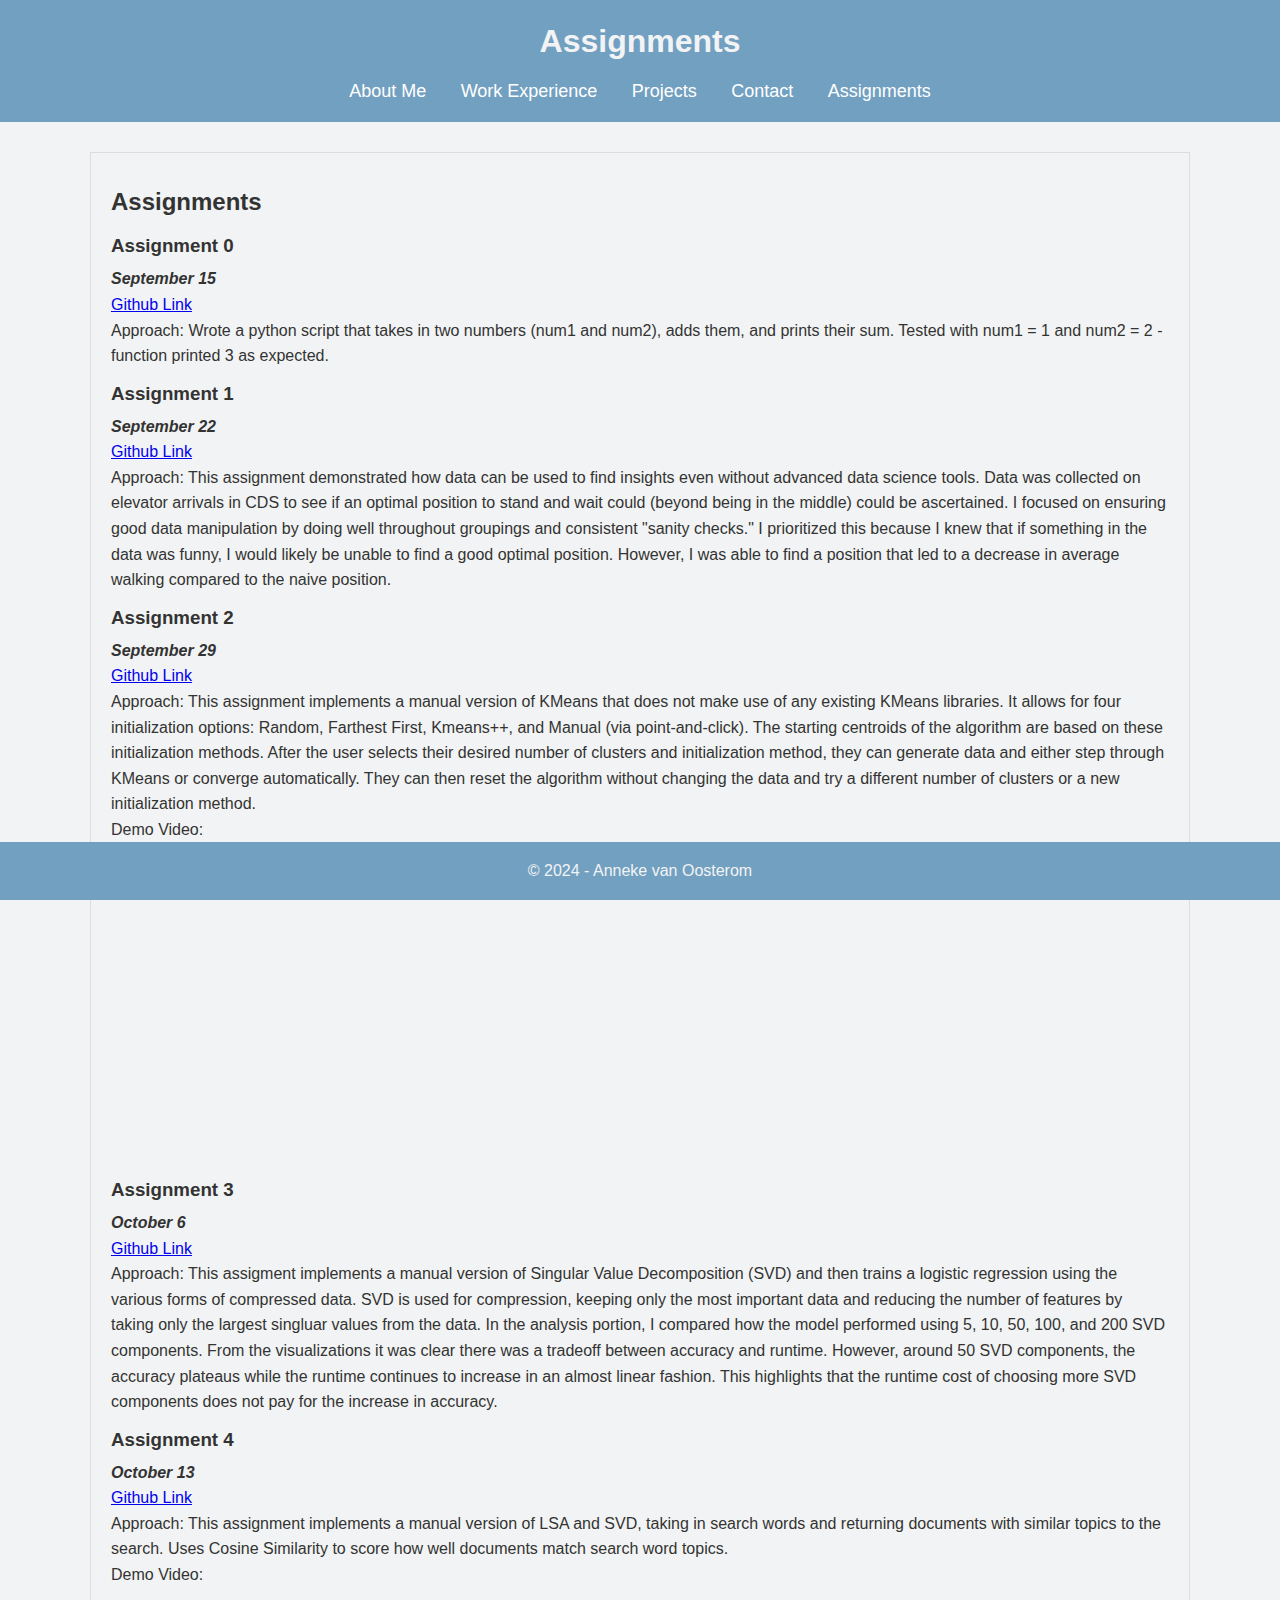
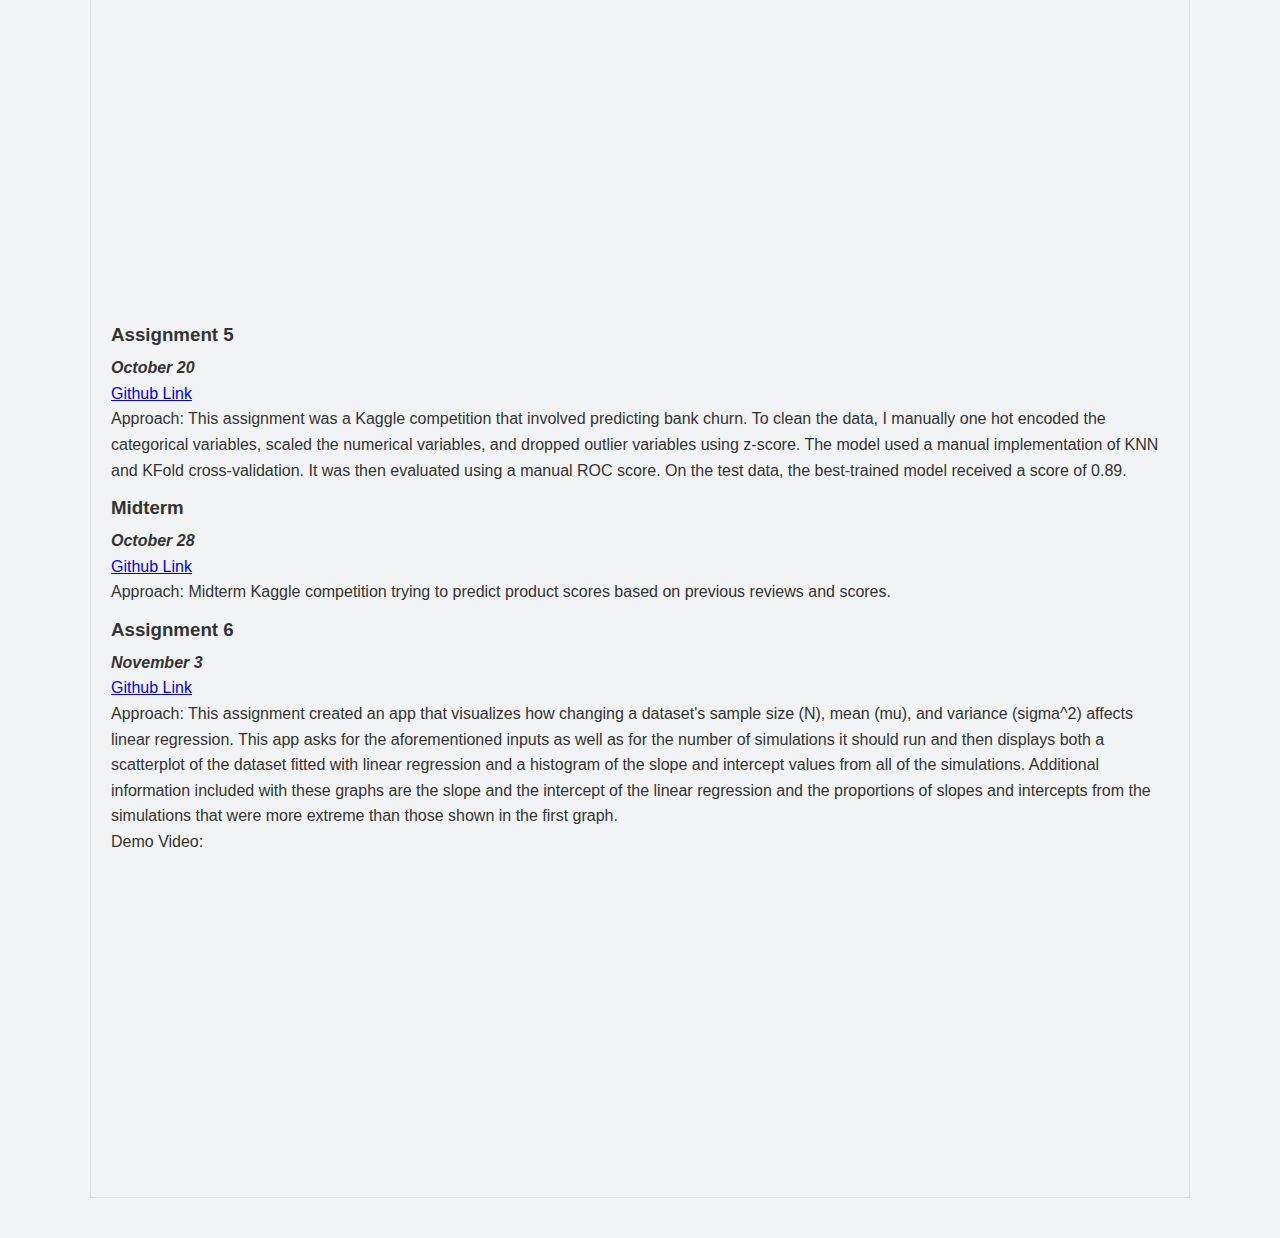
==== assignments.html @ 15f23927 "Update assignments.html" ====
<!DOCTYPE html>
<html lang="en">
<head>
    <meta charset="UTF-8">
    <meta name="viewport" content="width=device-width, initial-scale=1.0">
    <title>About - My Website</title>
    <link rel="stylesheet" href="style.css">
</head>
<body>

    <header>
        <h1>Assignments</h1>
        <nav>
            <a href="index.html">About Me</a>
            <a href="work-experience.html">Work Experience</a>
            <a href="projects.html">Projects</a>
            <a href="contact.html">Contact</a>
            <a href="assignments.html">Assignments</a>

            <!--
            <a href="abvo138.github.io/">About Me</a>
            <a href="abvo138.github.io/work-experience">Work Experience</a>
            <a href="abvo138.github.io/projects">Projects</a>
            <a href="abvo138.github.io/contact">Contact</a>
            <a href="abvo138.github.io/assignments">Assignments</a>
            -->
        </nav>
    </header>

    <main>
        <h2>Assignments</h2>

        <!-- The name of the github repository for each assignment should be of the 
        format: bu_username-assignment-X (where X is the assignment number and bu_username 
        is your BU Email ID without @bu.edu), for example: given a bu email of ayush25@bu.edu 
        and working on assignment 1: “ayush25-assignment-1” will be the correct GitHub repo 
        name for assignment 1.
        -->

            <h3>Assignment 0</h3> <p>
            <h4><i> September 15</i></h4>
            <a href="https://github.com/abvo138/abvo138-assignment-0">Github Link</a></p>
            <p> Approach: Wrote a python script that takes in two numbers (num1 and num2), adds them, and prints their sum. 
                Tested with num1 = 1 and num2 = 2 - function printed 3 as expected. 

            </p>



            <h3>Assignment 1</h3> <p>
            <h4><i> September 22</i></h4>
            <a href="https://github.com/abvo138/abvo138-assignment-1">Github Link</a></p>
            <p> Approach: This assignment demonstrated how data can be used to find 
                insights even without advanced data science tools. Data was collected on elevator arrivals in CDS to see if an optimal position to stand and wait could 
                (beyond being in the middle) could be ascertained. I focused on ensuring good data manipulation by doing well 
                throughout groupings and consistent "sanity checks." I prioritized this because I knew that if something in 
                the data was funny, I would likely be unable to find a good optimal position. However, I was able to find a position 
                that led to a decrease in average walking compared to the naive position.
            </p>

            <h3>Assignment 2</h3> <p></p>
                <h4><i> September 29</i></h4>
                <a href="https://github.com/abvo138/abvo138-assignment-2">Github Link</a></p>
                <p> Approach: This assignment implements a manual version of KMeans that does not make use of any existing KMeans
                    libraries. It allows for four initialization options: Random, Farthest First, Kmeans++, and Manual (via point-and-click). 
                    The starting centroids of the algorithm are based on these initialization methods. After the user 
                    selects their desired number of clusters and initialization method, they can generate data and either 
                    step through KMeans or converge automatically. They can then reset the algorithm without changing 
                    the data and try a different number of clusters or a new initialization method. 
                </p>
                <p></p>
                <p>Demo Video:</p>
                <!-- Embed a YouTube video -->
                <iframe width="560" height="315" 
                src="https://www.youtube.com/embed/YTUiussz-Ts?si=hvMYwZNkbYF5zGbk" 
                title="YouTube video player" frameborder="0" 
                allow="accelerometer; autoplay; clipboard-write; encrypted-media; gyroscope; picture-in-picture; web-share" 
                referrerpolicy="strict-origin-when-cross-origin" allowfullscreen></iframe>
            
            <h3>Assignment 3</h3> <p>
                <h4><i> October 6</i></h4>
                <a href="https://github.com/abvo138/abvo138-assignment-3">Github Link</a></p>
                <p> Approach: This assigment implements a manual version of Singular Value Decomposition (SVD) and then 
                    trains a logistic regression using the various forms of compressed data. SVD is used for compression, 
                    keeping only the most important data and reducing the number of features by taking only the largest singluar 
                    values from the data. In the analysis portion, I compared how the model performed using 5, 10, 50, 100, and 
                    200 SVD components. From the visualizations it was clear there was a tradeoff between accuracy and runtime. 
                    However, around 50 SVD components, the accuracy plateaus while the runtime continues to increase in an 
                    almost linear fashion. This highlights that the runtime cost of choosing more SVD components does not pay 
                    for the increase in accuracy.
                </p>

            <h3>Assignment 4</h3> <p></p>
            <h4><i> October 13</i></h4>
            <a href="https://github.com/abvo138/abvo138-assignment-4">Github Link</a></p>
            <p> Approach: This assignment implements a manual version of LSA and SVD, taking in search words and 
                returning documents with similar topics to the search. Uses Cosine Similarity to score how well
                documents match search word topics. 
            </p>
            <p></p>
            <p>Demo Video:</p>
            <!-- Embed a YouTube video -->
            <iframe width="560" height="315" 
            src="https://www.youtube.com/embed/fu8O5JuIoPg?si=h6jzO0lRCdWqhvWV" 
            title="YouTube video player" frameborder="0" 
            allow="accelerometer; autoplay; clipboard-write; encrypted-media; gyroscope; picture-in-picture; web-share" 
            referrerpolicy="strict-origin-when-cross-origin" allowfullscreen></iframe>

            <h3>Assignment 5</h3> <p></p>
                <h4><i> October 20</i></h4>
                <a href="https://github.com/abvo138/abvo138-assignment-5">Github Link</a></p>
                <p> Approach: This assignment was a Kaggle competition that involved predicting bank churn. To clean the 
                    data, I manually one hot encoded the categorical variables, scaled the numerical variables, and dropped
                    outlier variables using z-score. The model used a manual implementation of KNN and KFold cross-validation.  
                    It was then evaluated using a manual ROC score. On the test data, the best-trained model received a 
                    score of 0.89. 
                </p>

            <h3>Midterm</h3> <p></p>
                <h4><i> October 28</i></h4>
                <a href="https://github.com/abvo138/abvo138-CS506-midterm">Github Link</a></p>
                <p> Approach: Midterm Kaggle competition trying to predict product scores based on previous reviews and scores.
                </p>

            <h3>Assignment 6</h3> <p></p>
                <h4><i> November 3</i></h4>
                <a href="https://github.com/abvo138/abvo138-assignment-6">Github Link</a></p>
                <p> Approach: This assignment created an app that visualizes how changing a dataset's sample size (N), mean (mu), and variance 
                    (sigma^2) affects linear regression. This app asks for the aforementioned inputs as well as for the number of simulations it should 
                    run and then displays both a scatterplot of the dataset fitted with linear regression and a histogram of the slope and 
                    intercept values from all of the simulations. Additional information included with these graphs are the slope and the 
                    intercept of the linear regression and the proportions of slopes and intercepts from the simulations that were more extreme than 
                    those shown in the first graph.  
                </p>
                <p></p>
            <p>Demo Video:</p>
            <!-- Embed a YouTube video -->
            <iframe width="560" height="315" src="https://www.youtube.com/embed/SWPmBfBKUbw?si=VkI-oVbJoIDX5SiC" 
            title="YouTube video player" frameborder="0" 
            allow="accelerometer; autoplay; clipboard-write; encrypted-media; gyroscope; picture-in-picture; web-share" 
            referrerpolicy="strict-origin-when-cross-origin" allowfullscreen></iframe>
    </main>

    <footer>
        <p>&copy; 2024 - Anneke van Oosterom</p>
    </footer>

</body>
</html>
---- style.css ----
/* Reset basic margins and padding */
* {
    margin: 0;
    padding: 0;
    box-sizing: border-box;
}

/* Body style */
body {
    font-family: Arial, sans-serif;
    line-height: 1.6;
    background-color: #F2F3F4;
    color: #333;
    margin: 0;
    padding: 0;
}

/* Header style */
header {
    background-color: #72A0C1;
    color: #F2F3F4;
    padding: 1rem;
    text-align: center;
}

nav {
    margin-top: 10px;
}

nav a {
    color: white;
    margin: 0 15px;
    text-decoration: none;
    font-size: 18px;
}

nav a:hover {
    color: #FF91AF;
}

/* Main content styling */
main {
    max-width: 1100px;
    margin: 30px auto;
    padding: 20px;
    margin-bottom: 40px; /* Adds space below each section */
    padding: 20px;       /* Adds space inside each section */
    border: 1px solid #ddd; /* Optional: adds a border to visually separate sections */


    h1, h2, h3 {
        margin: 10px 0; /* Adds 20px space above and below each heading */
    }

    h1 {margin-bottom: 5px; /* Adds extra space below h1 */}

    h2 {margin-bottom: 5px; /* Adds space below h2 */}

    h3 {margin-bottom: 5px; /* Adds space below h3 */}
}

/* Footer styling */
footer {
    text-align: center;
    padding: 1rem;
    background-color: #72A0C1;
    color: #F2F3F4;
    position: fixed;
    width: 100%;
    bottom: 0;
}
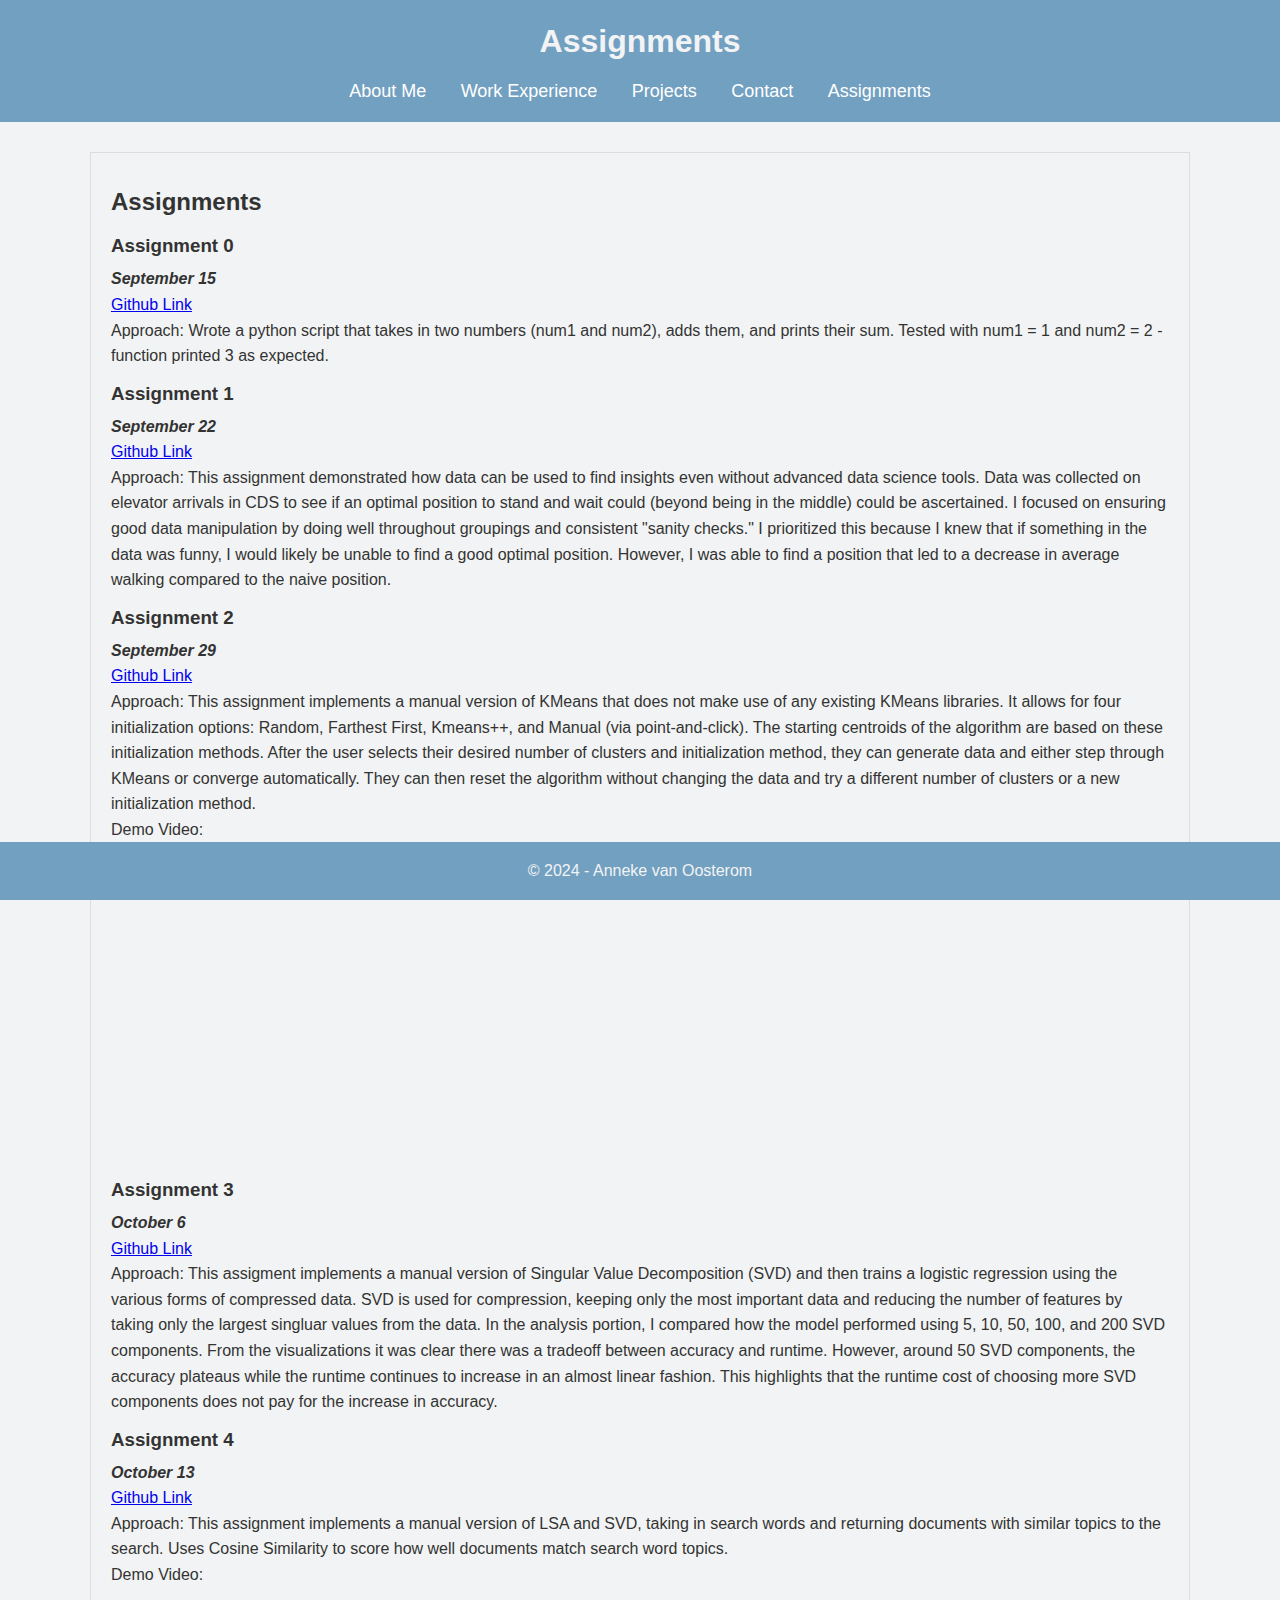
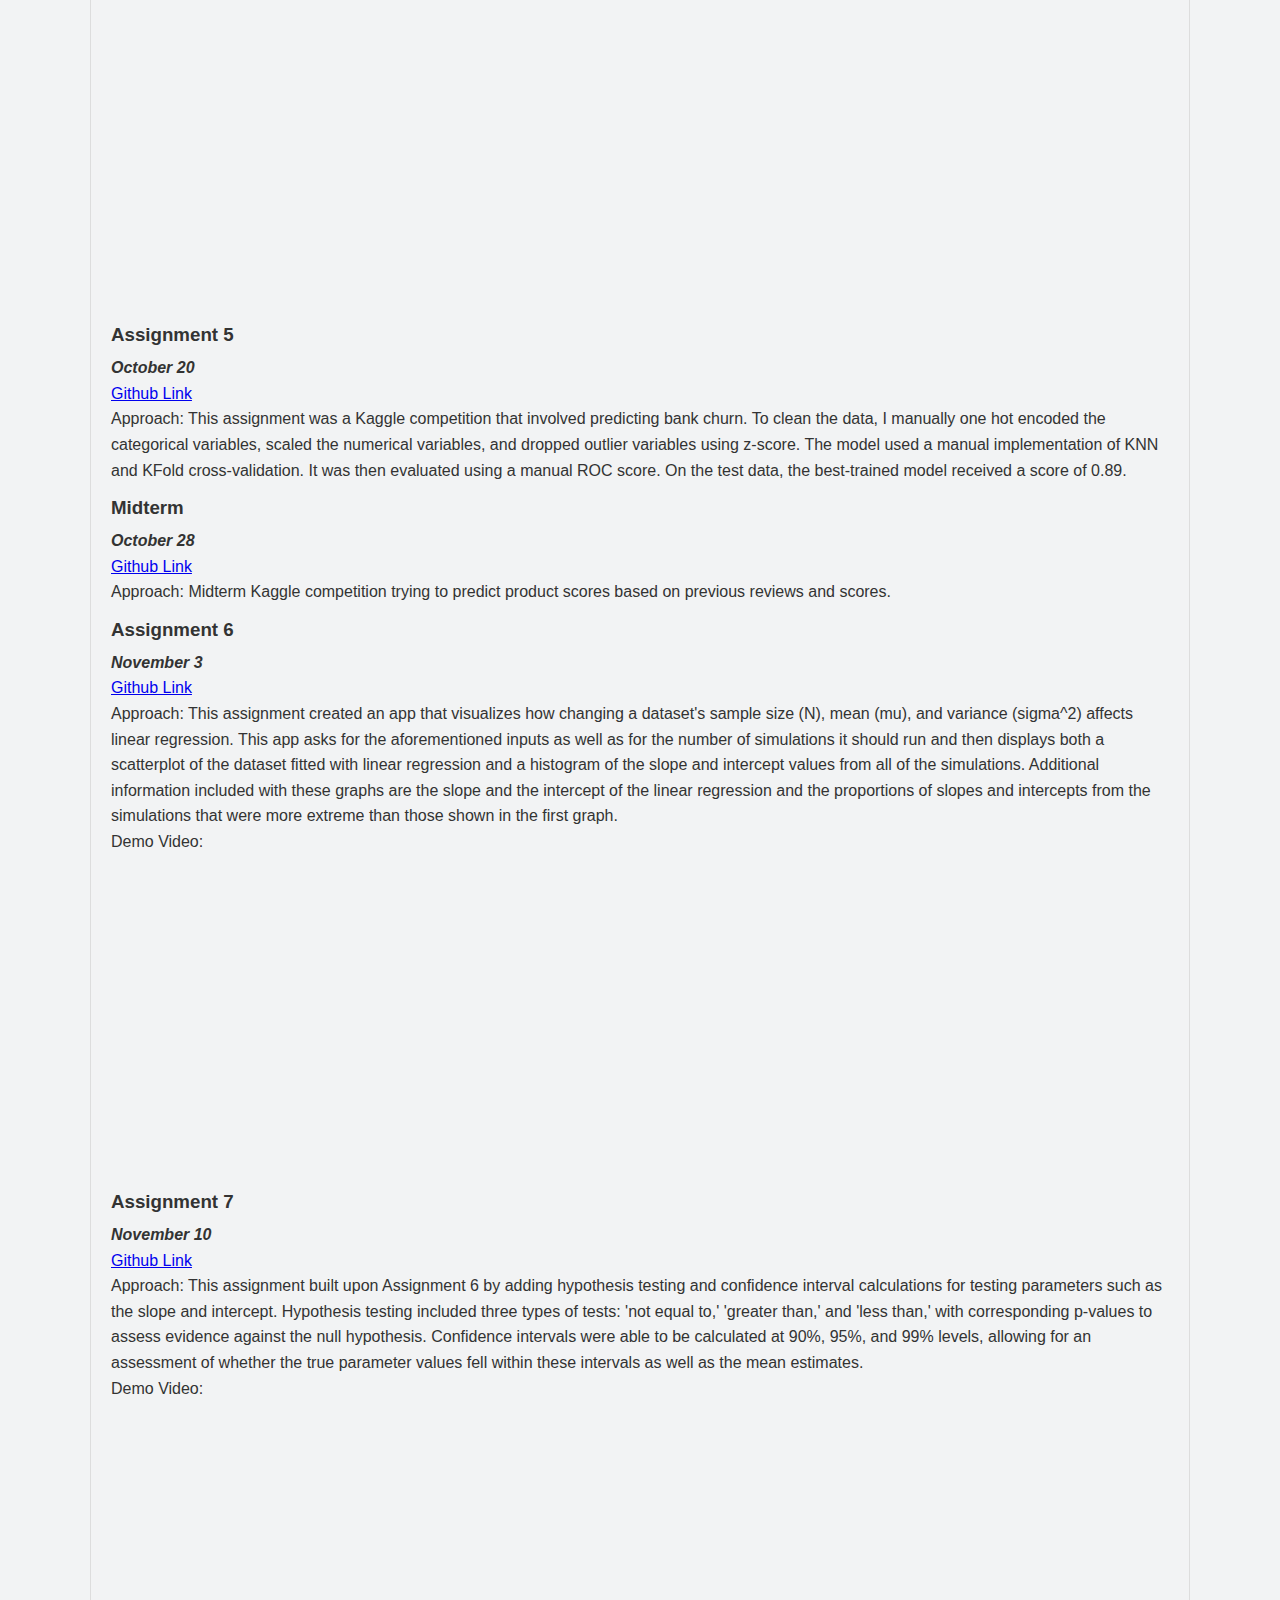
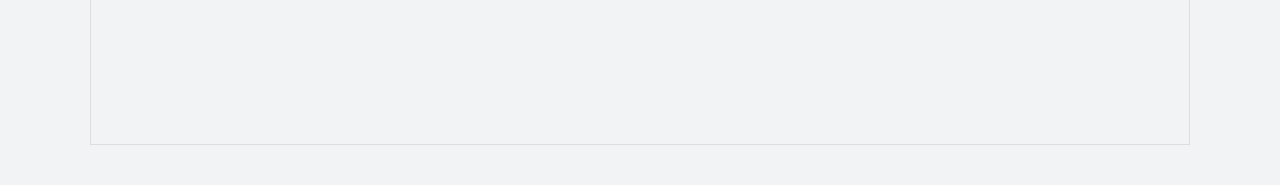
==== commit 6345d840: "Update assignments.html" ====
--- a/assignments.html
+++ b/assignments.html
@@ -139,6 +139,23 @@
             title="YouTube video player" frameborder="0" 
             allow="accelerometer; autoplay; clipboard-write; encrypted-media; gyroscope; picture-in-picture; web-share" 
             referrerpolicy="strict-origin-when-cross-origin" allowfullscreen></iframe>
+            
+            <h3>Assignment 7</h3> <p></p>
+                <h4><i> November 10</i></h4>
+                <a href="https://github.com/abvo138/abvo138-assignment-7">Github Link</a></p>
+                <p> Approach: This assignment built upon Assignment 6 by adding hypothesis testing and confidence interval calculations for testing 
+                    parameters such as the slope and intercept. Hypothesis testing included three types of tests: 'not equal to,' 'greater than,' 
+                    and 'less than,' with corresponding p-values to assess evidence against the null hypothesis. Confidence intervals were able to be 
+                    calculated at 90%, 95%, and 99% levels, allowing for an assessment of whether the true parameter values fell within these intervals 
+                    as well as the mean estimates.
+                </p>
+                <p></p>
+            <p>Demo Video:</p>
+            <!-- Embed a YouTube video -->
+            <iframe width="560" height="315" src="https://www.youtube.com/embed/rp2BokhgM9Q?si=_mpJAp-ySlw-EhLz" 
+            title="YouTube video player" frameborder="0" 
+            allow="accelerometer; autoplay; clipboard-write; encrypted-media; gyroscope; picture-in-picture; web-share" 
+            referrerpolicy="strict-origin-when-cross-origin" allowfullscreen></iframe>
     </main>
 
     <footer>
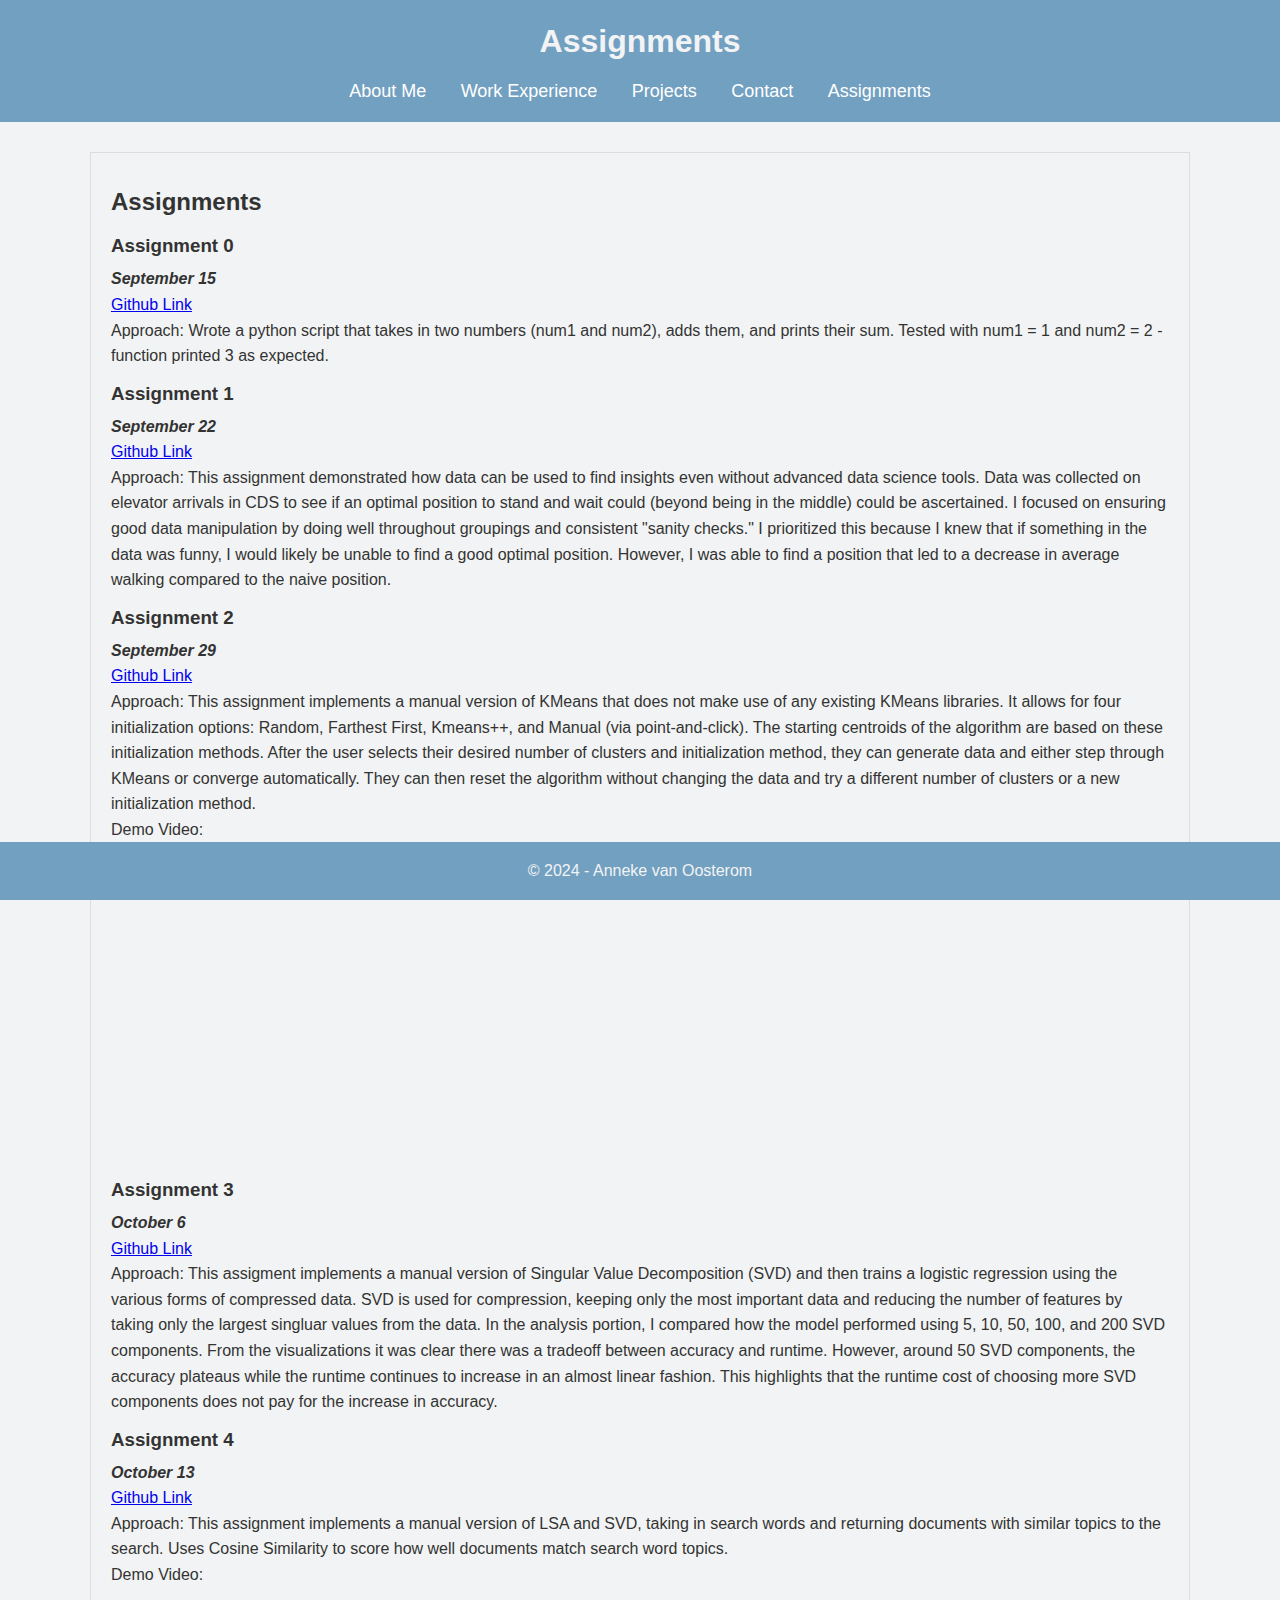
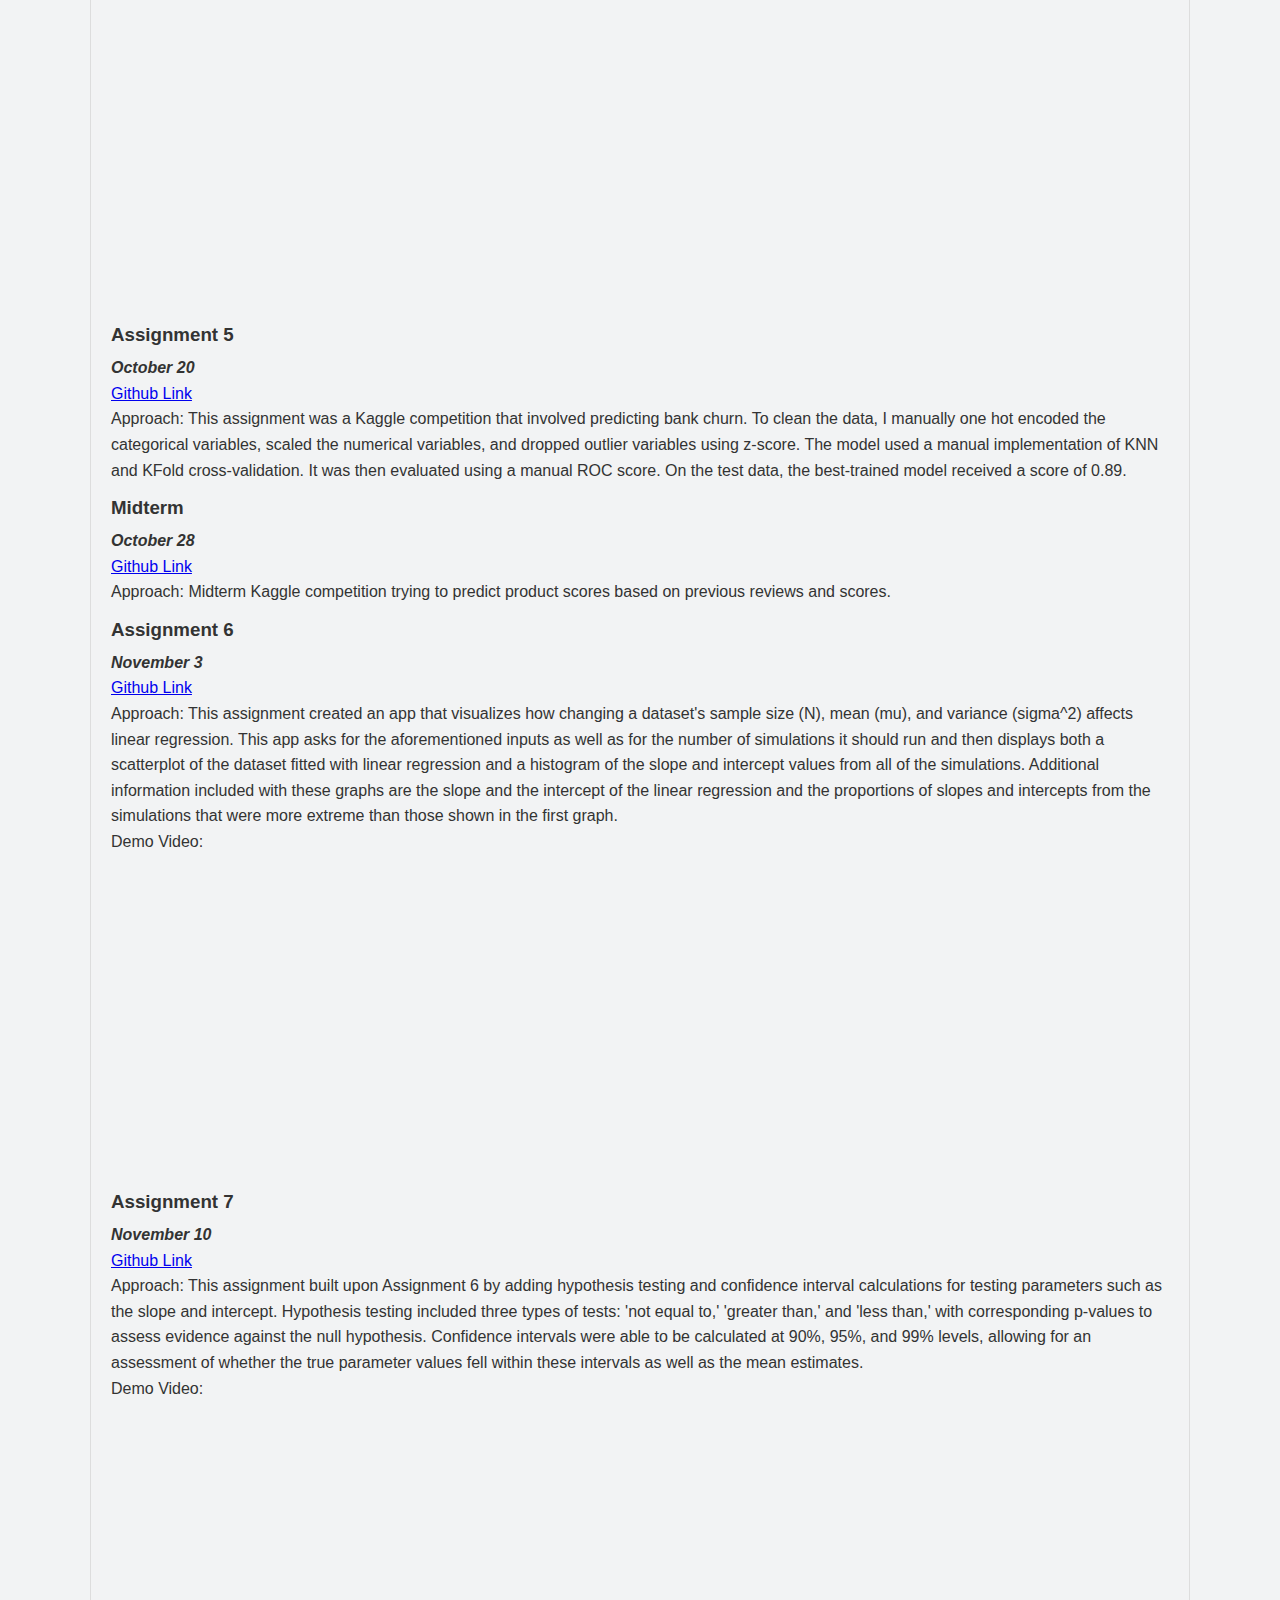
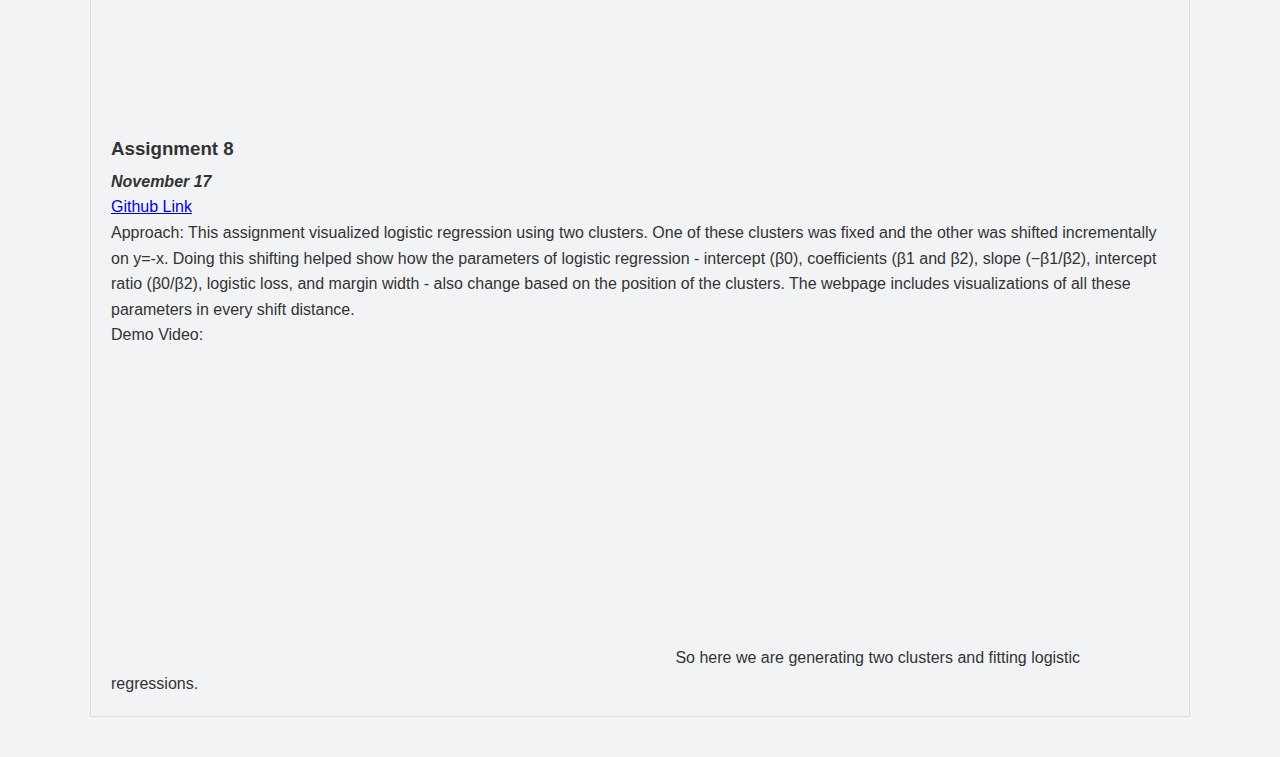
==== commit b14b6b07: "Update assignments.html" ====
--- a/assignments.html
+++ b/assignments.html
@@ -156,7 +156,26 @@
             title="YouTube video player" frameborder="0" 
             allow="accelerometer; autoplay; clipboard-write; encrypted-media; gyroscope; picture-in-picture; web-share" 
             referrerpolicy="strict-origin-when-cross-origin" allowfullscreen></iframe>
+            
+            <h3>Assignment 8</h3> <p></p>
+                <h4><i> November 17</i></h4>
+                <a href="https://github.com/abvo138/abvo138-assignment-8">Github Link</a></p>
+                <p> Approach: This assignment visualized logistic regression using two clusters. One of these clusters was fixed and the other was shifted 
+                    incrementally on y=-x. Doing this shifting helped show how the parameters of logistic regression - intercept (β0), coefficients (β1​ and β2​), 
+                    slope (−β1/β2), intercept ratio (β0/β2​), logistic loss, and margin width - also change based on the position of the clusters. The webpage
+                    includes visualizations of all these parameters in every shift distance. 
+                </p>
+                <p></p>
+            <p>Demo Video:</p>
+            <!-- Embed a YouTube video -->
+            <iframe width="560" height="315" src="https://www.youtube.com/embed/ohFIwHUEIf8?si=9w_1_CLS1irJE8Tw" 
+            title="YouTube video player" frameborder="0" allow="accelerometer; autoplay; clipboard-write; encrypted-media; gyroscope; picture-in-picture; web-share" 
+            referrerpolicy="strict-origin-when-cross-origin" allowfullscreen></iframe>
+
+            So here we are generating two clusters and fitting logistic regressions. 
+
     </main>
+
 
     <footer>
         <p>&copy; 2024 - Anneke van Oosterom</p>
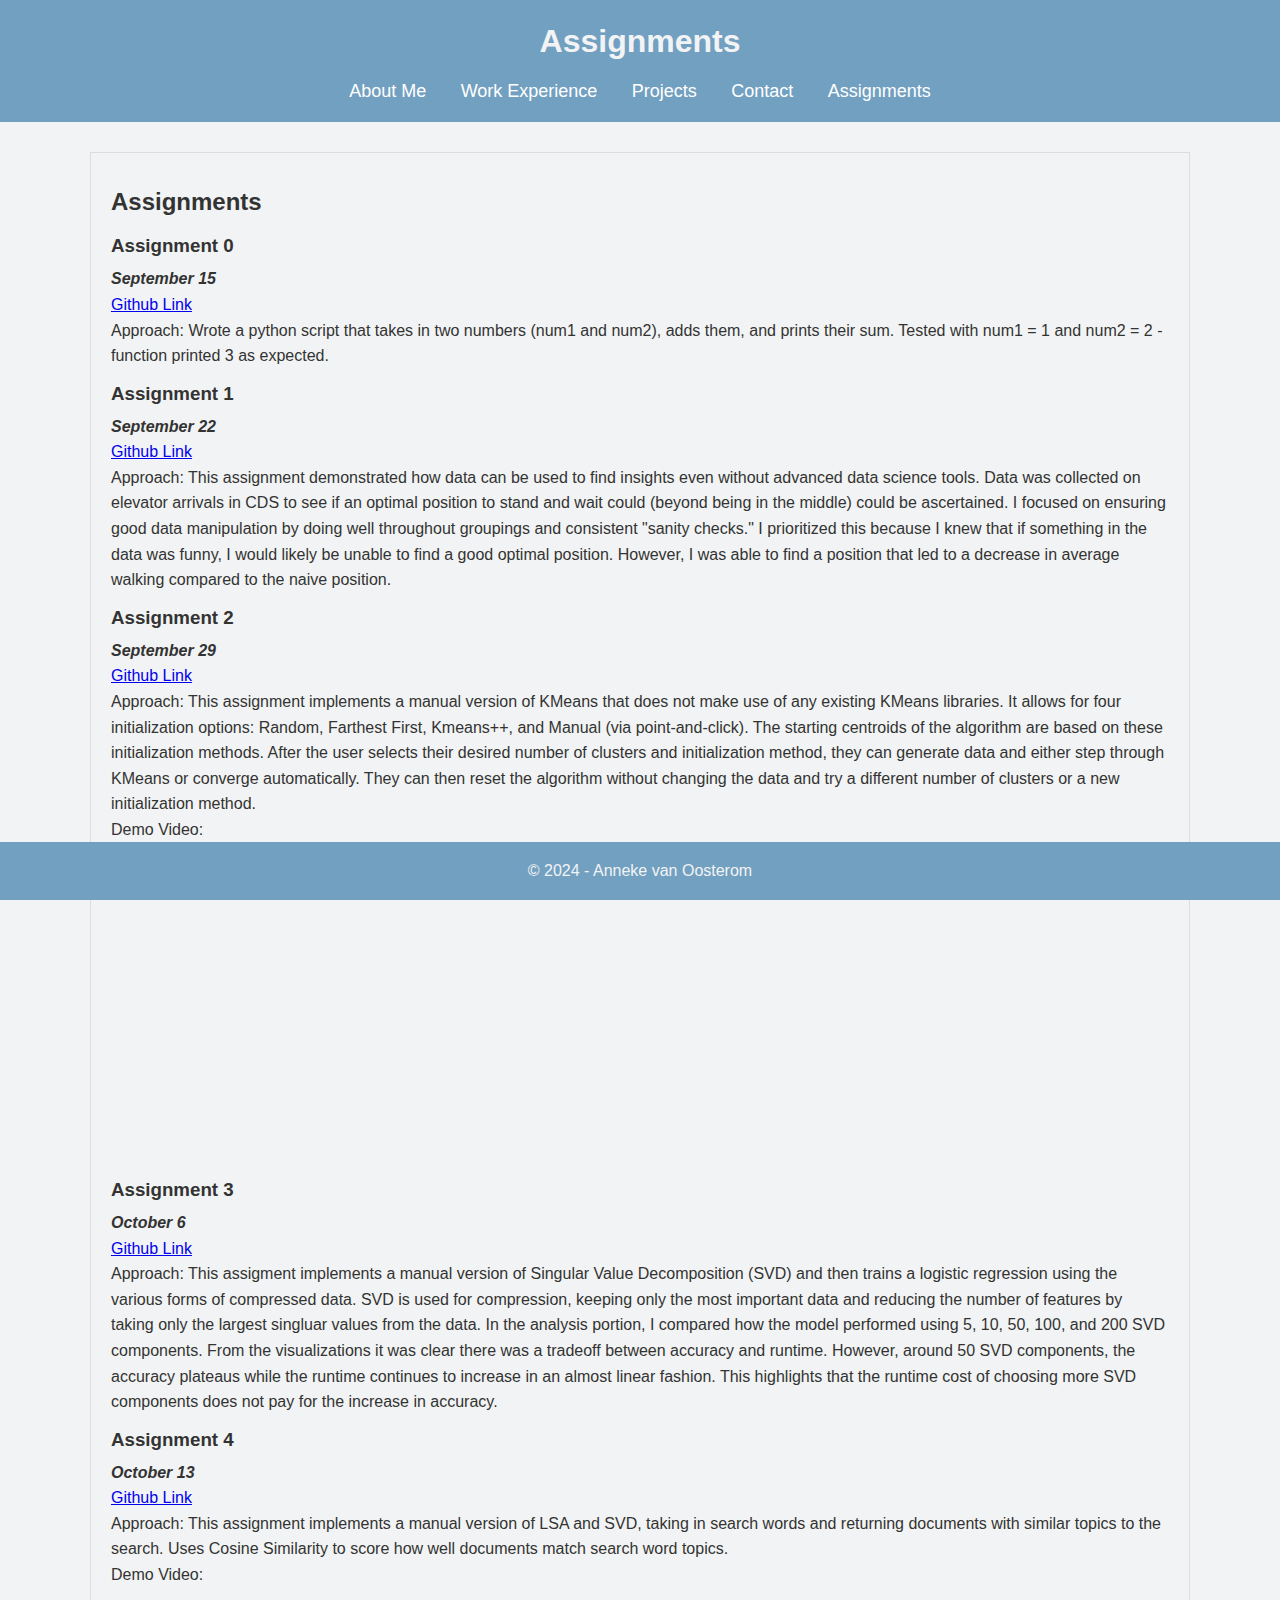
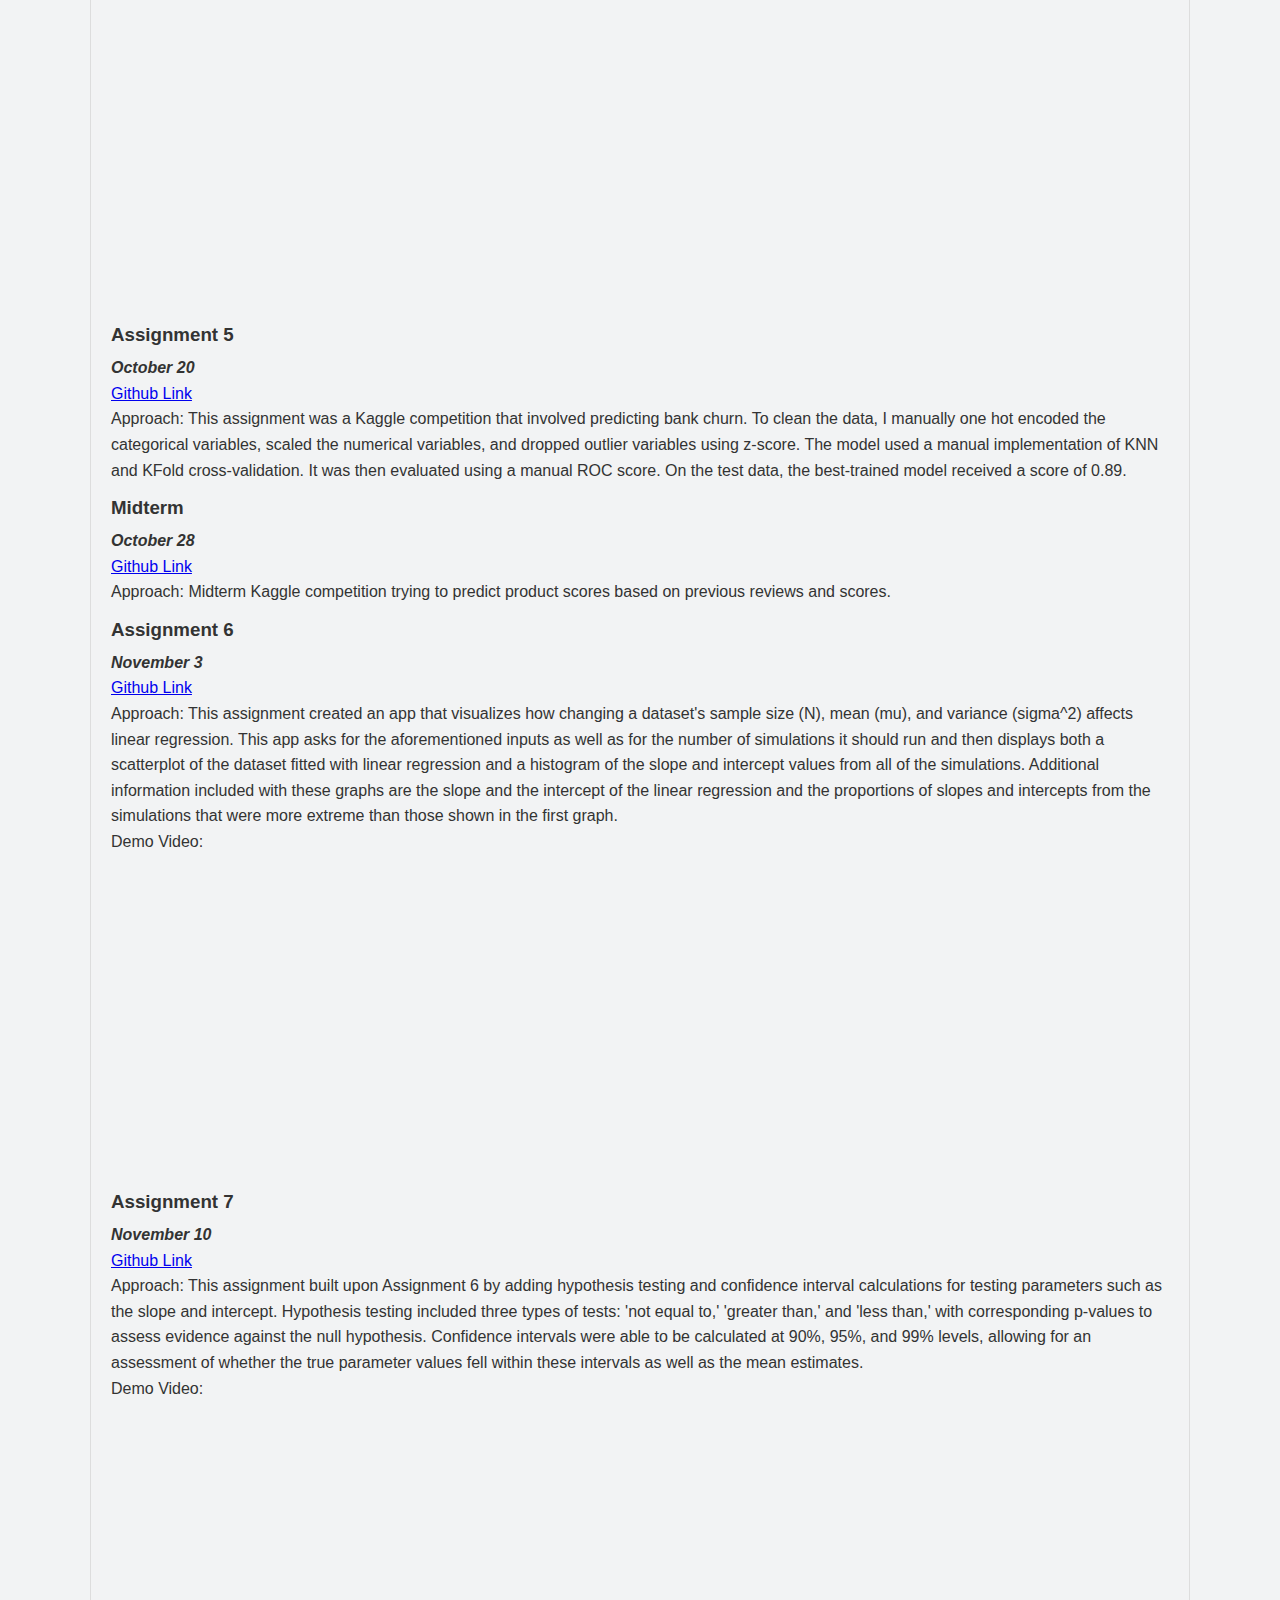
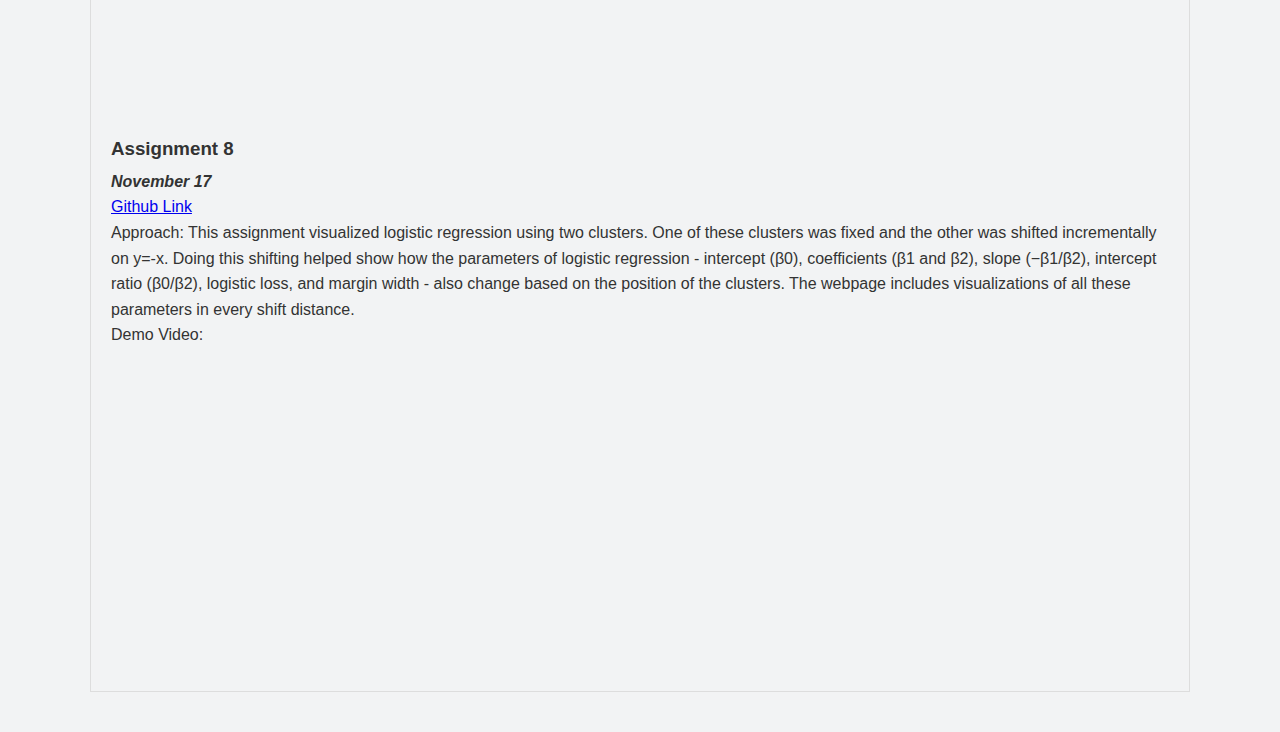
==== commit 45704034: "Update assignments.html" ====
--- a/assignments.html
+++ b/assignments.html
@@ -172,7 +172,6 @@
             title="YouTube video player" frameborder="0" allow="accelerometer; autoplay; clipboard-write; encrypted-media; gyroscope; picture-in-picture; web-share" 
             referrerpolicy="strict-origin-when-cross-origin" allowfullscreen></iframe>
 
-            So here we are generating two clusters and fitting logistic regressions. 
 
     </main>
 
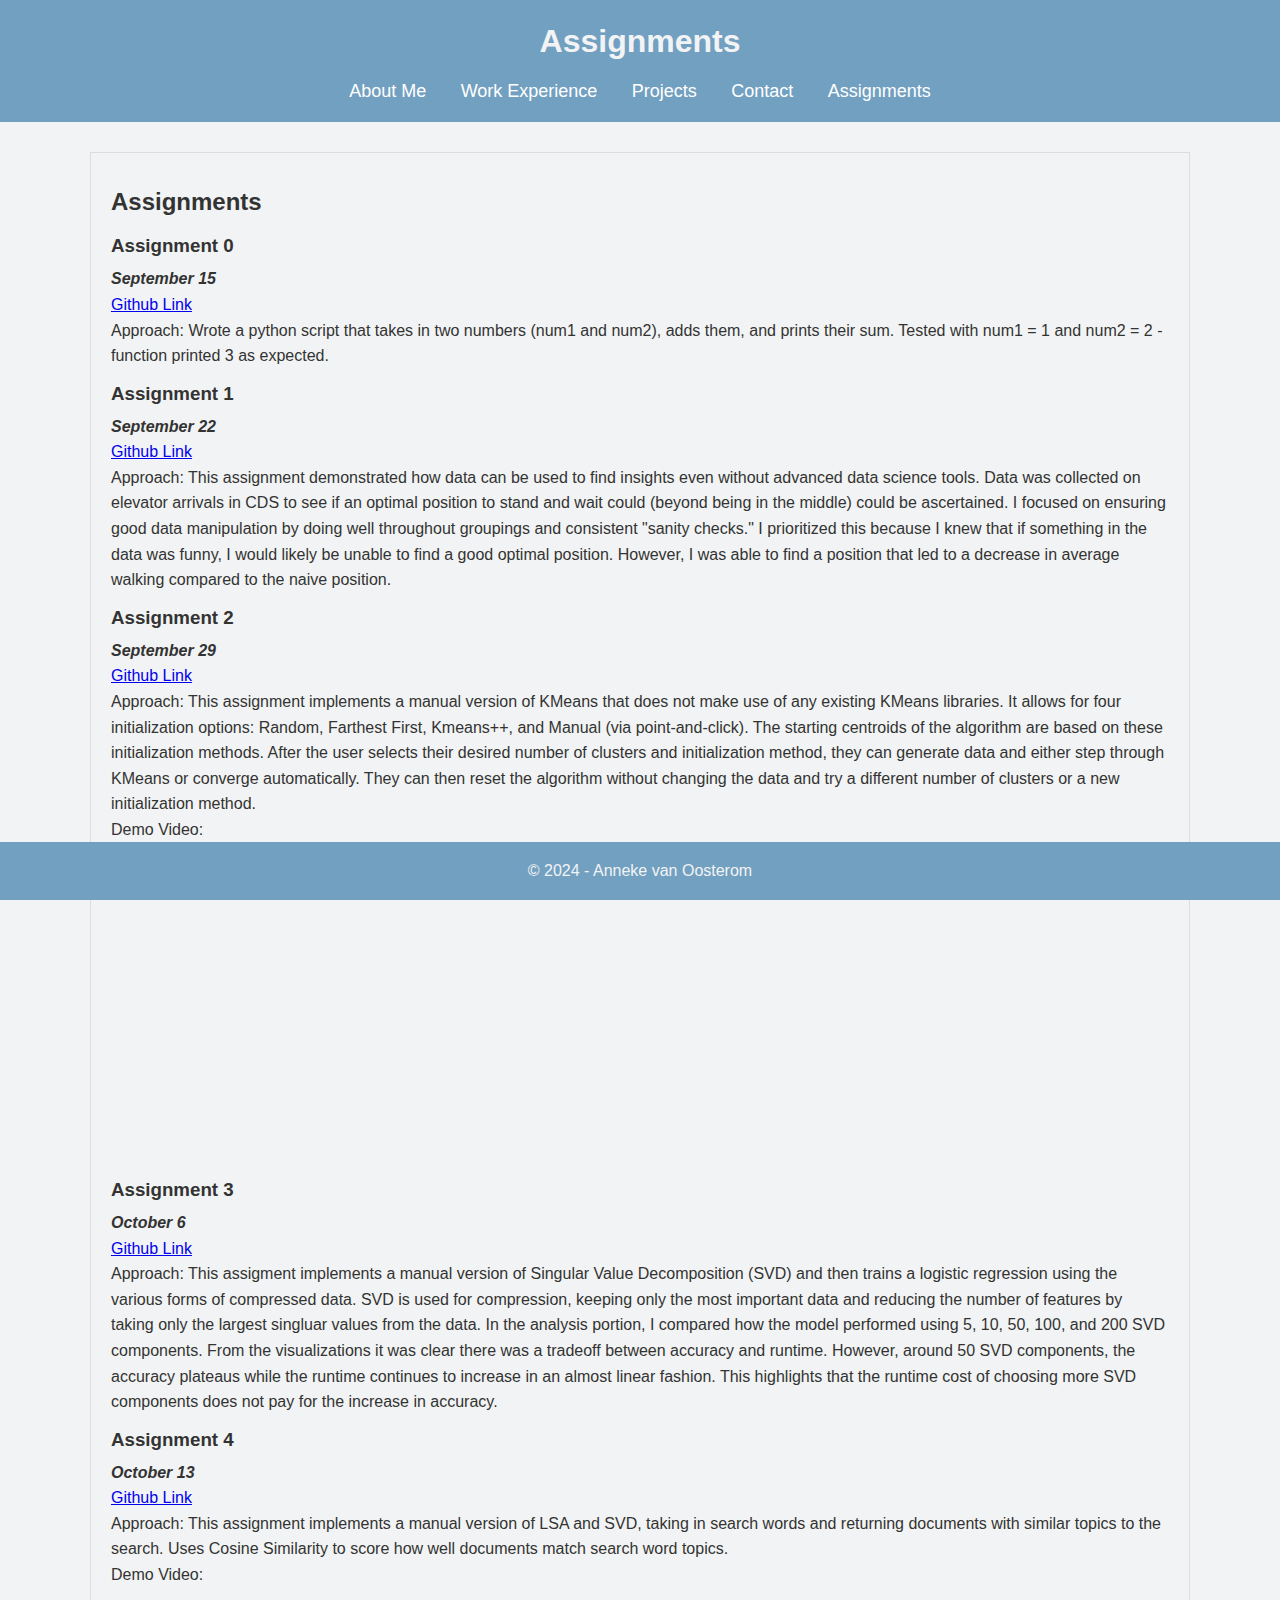
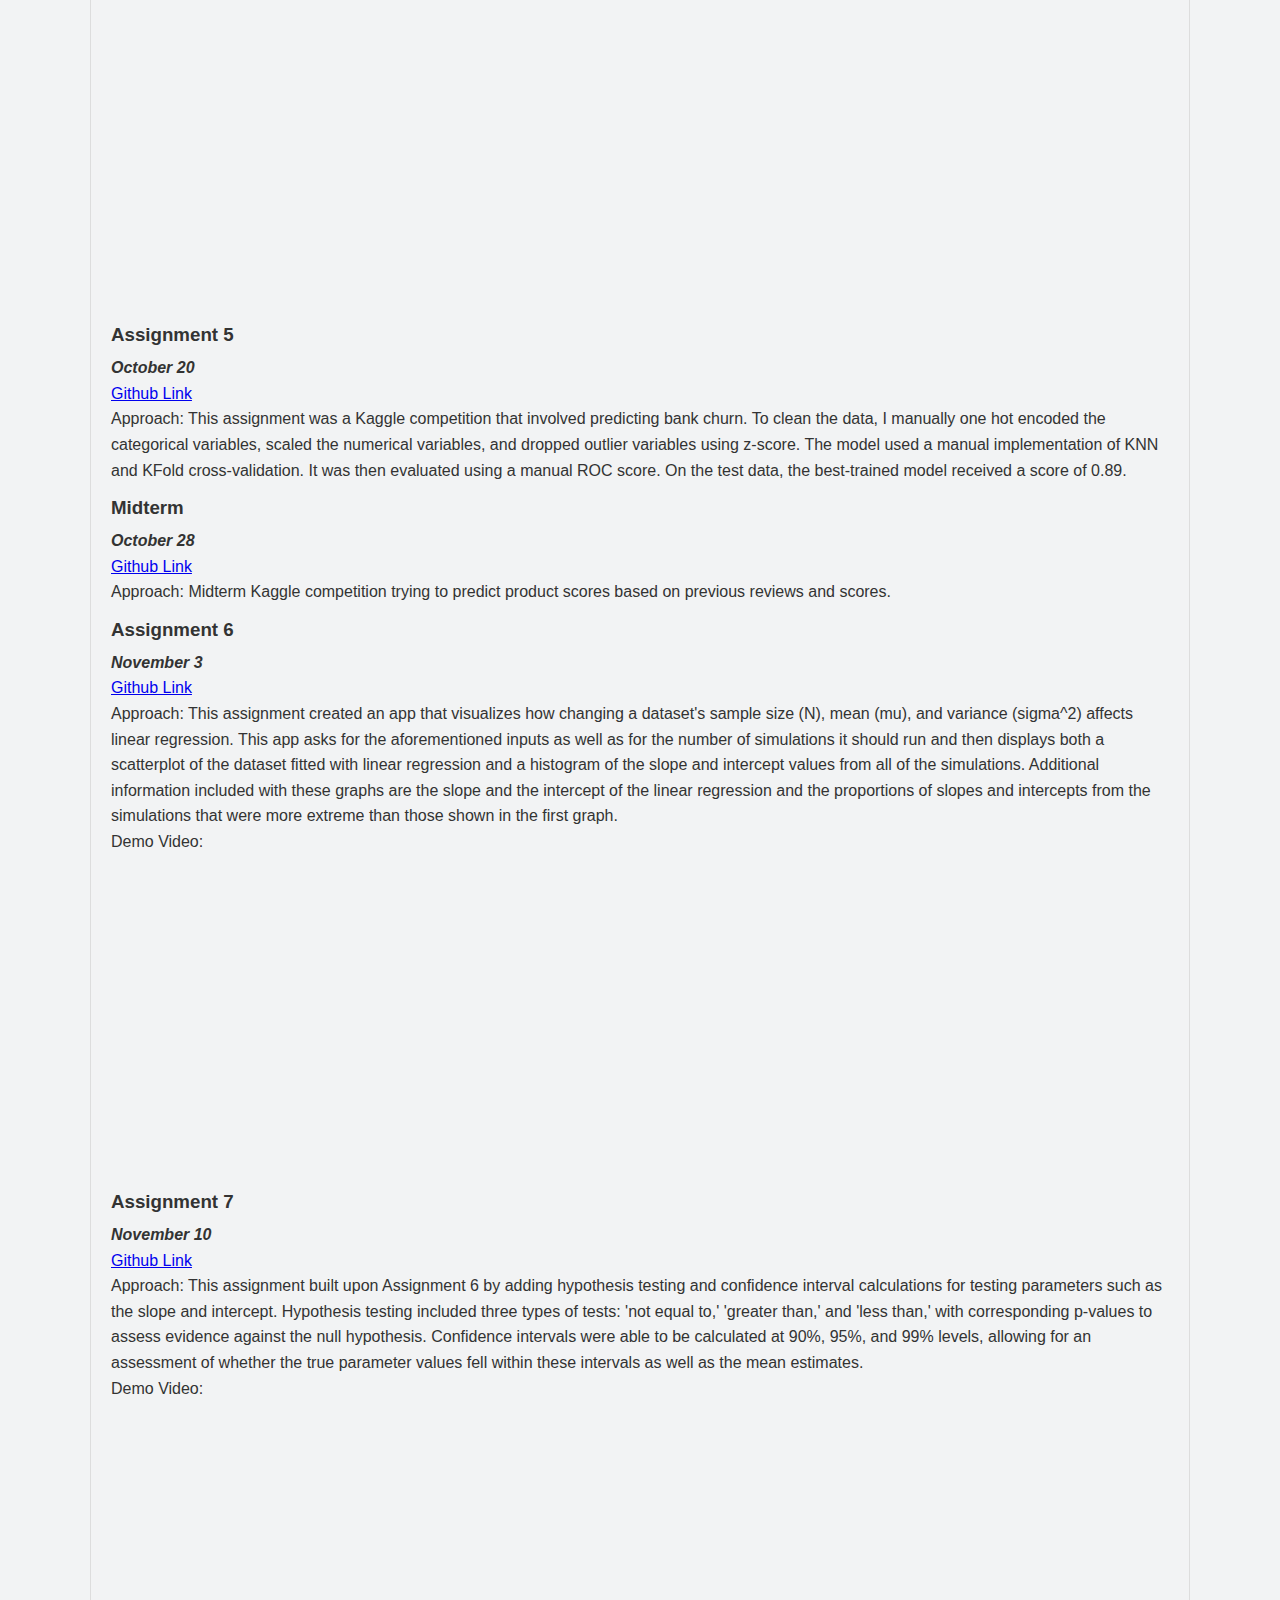
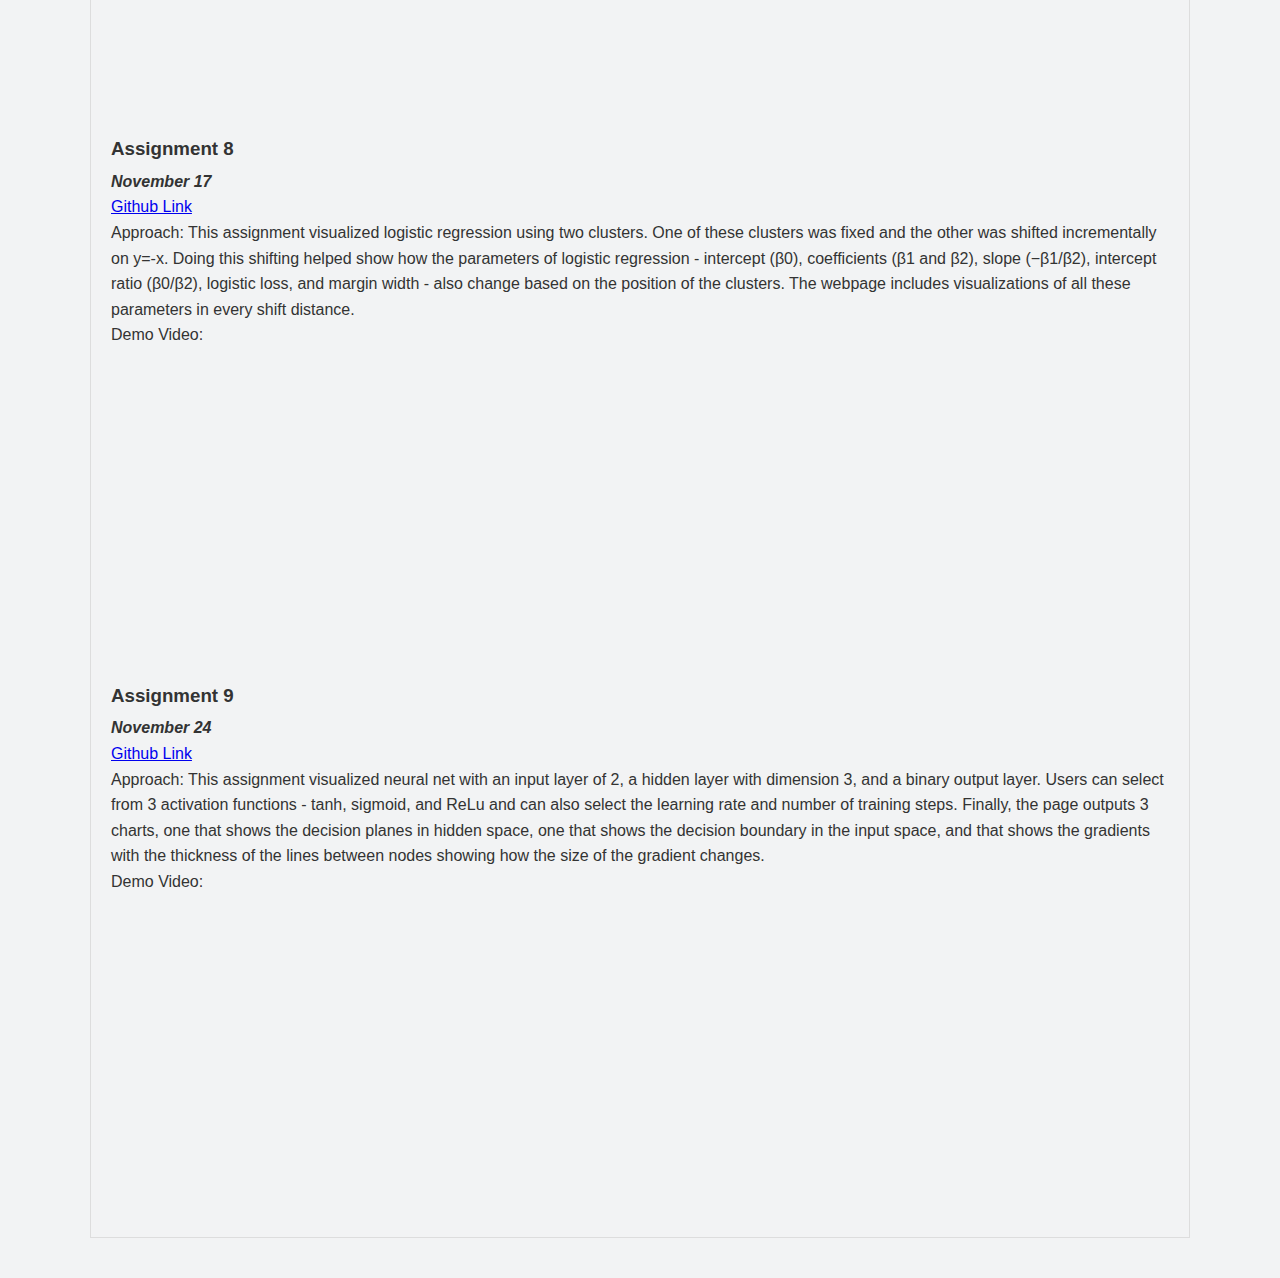
==== commit d02eb0a6: "Update assignments.html" ====
--- a/assignments.html
+++ b/assignments.html
@@ -172,6 +172,21 @@
             title="YouTube video player" frameborder="0" allow="accelerometer; autoplay; clipboard-write; encrypted-media; gyroscope; picture-in-picture; web-share" 
             referrerpolicy="strict-origin-when-cross-origin" allowfullscreen></iframe>
 
+            <h3>Assignment 9</h3> <p></p>
+                <h4><i> November 24</i></h4>
+                <a href="https://github.com/abvo138/abvo138-assignment-9">Github Link</a></p>
+                <p> Approach: This assignment visualized neural net with an input layer of 2, a hidden layer with dimension 3, and a binary output layer. Users 
+                    can select from 3 activation functions - tanh, sigmoid, and ReLu and can also select the learning rate and number of training steps. Finally,
+                    the page outputs 3 charts, one that shows the decision planes in hidden space, one that shows the decision boundary in the input space, and 
+                    that shows the gradients with the thickness of the lines between nodes showing how the size of the gradient changes. 
+                </p>
+                <p></p>
+            <p>Demo Video:</p>
+            <!-- Embed a YouTube video -->
+            <iframe width="560" height="315" src="https://www.youtube.com/embed/H78HYZVNQjE?si=b3r-3PHJyv1vyNu2" 
+            title="YouTube video player" frameborder="0" allow="accelerometer; autoplay; clipboard-write; encrypted-media; gyroscope; picture-in-picture; web-share" 
+            referrerpolicy="strict-origin-when-cross-origin" allowfullscreen></iframe>
+
 
     </main>
 
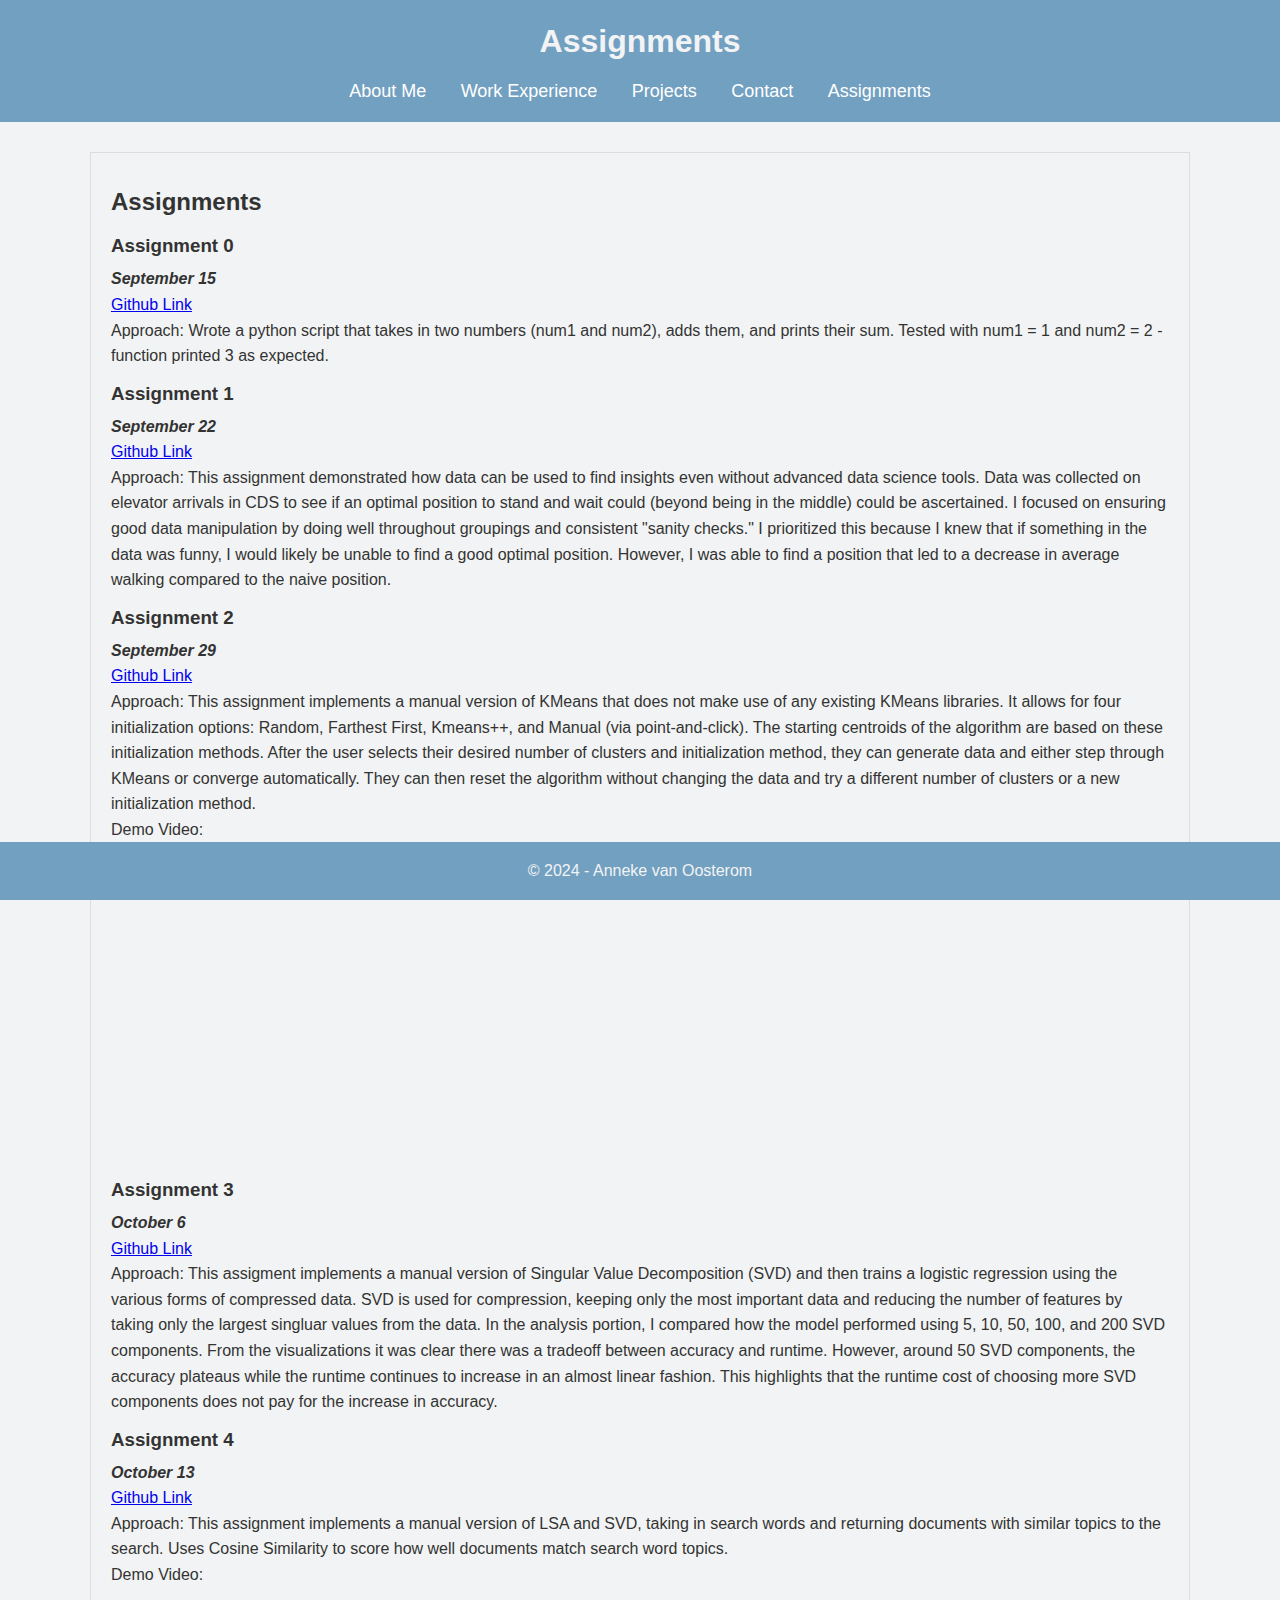
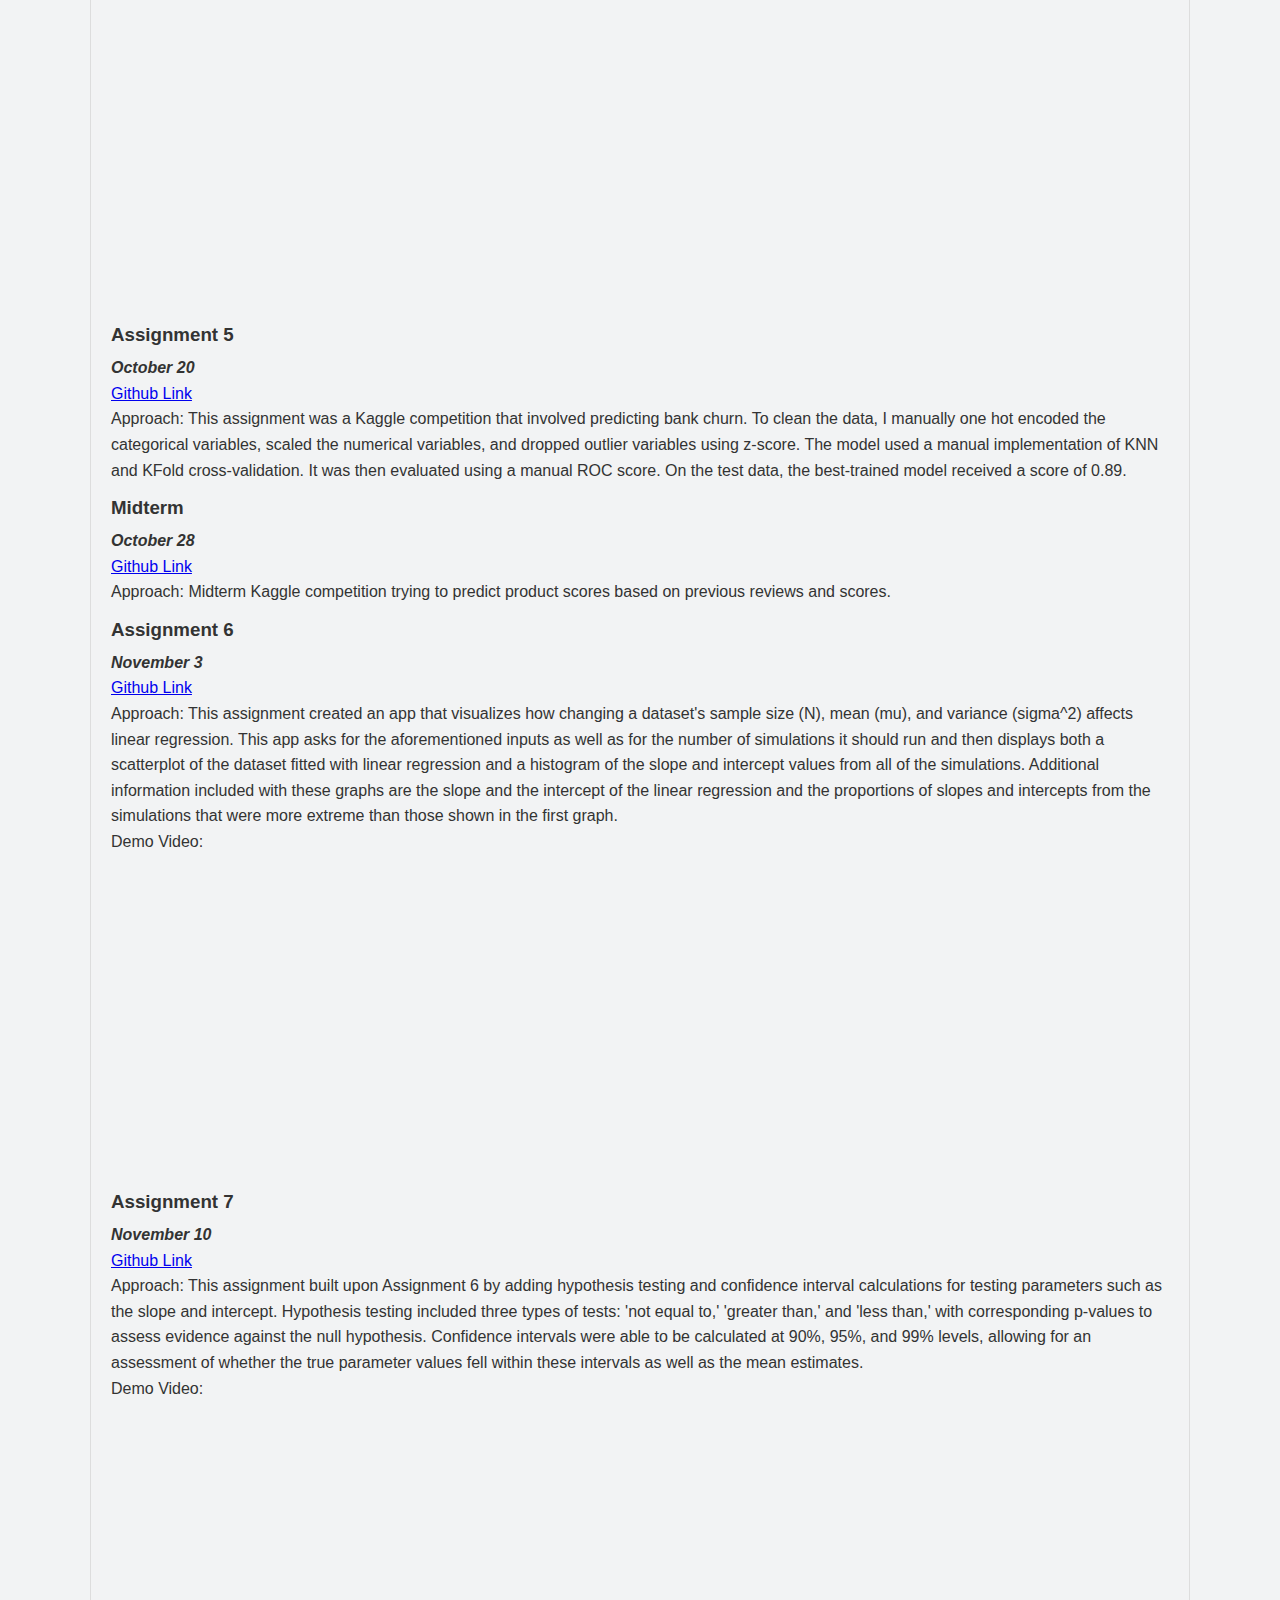
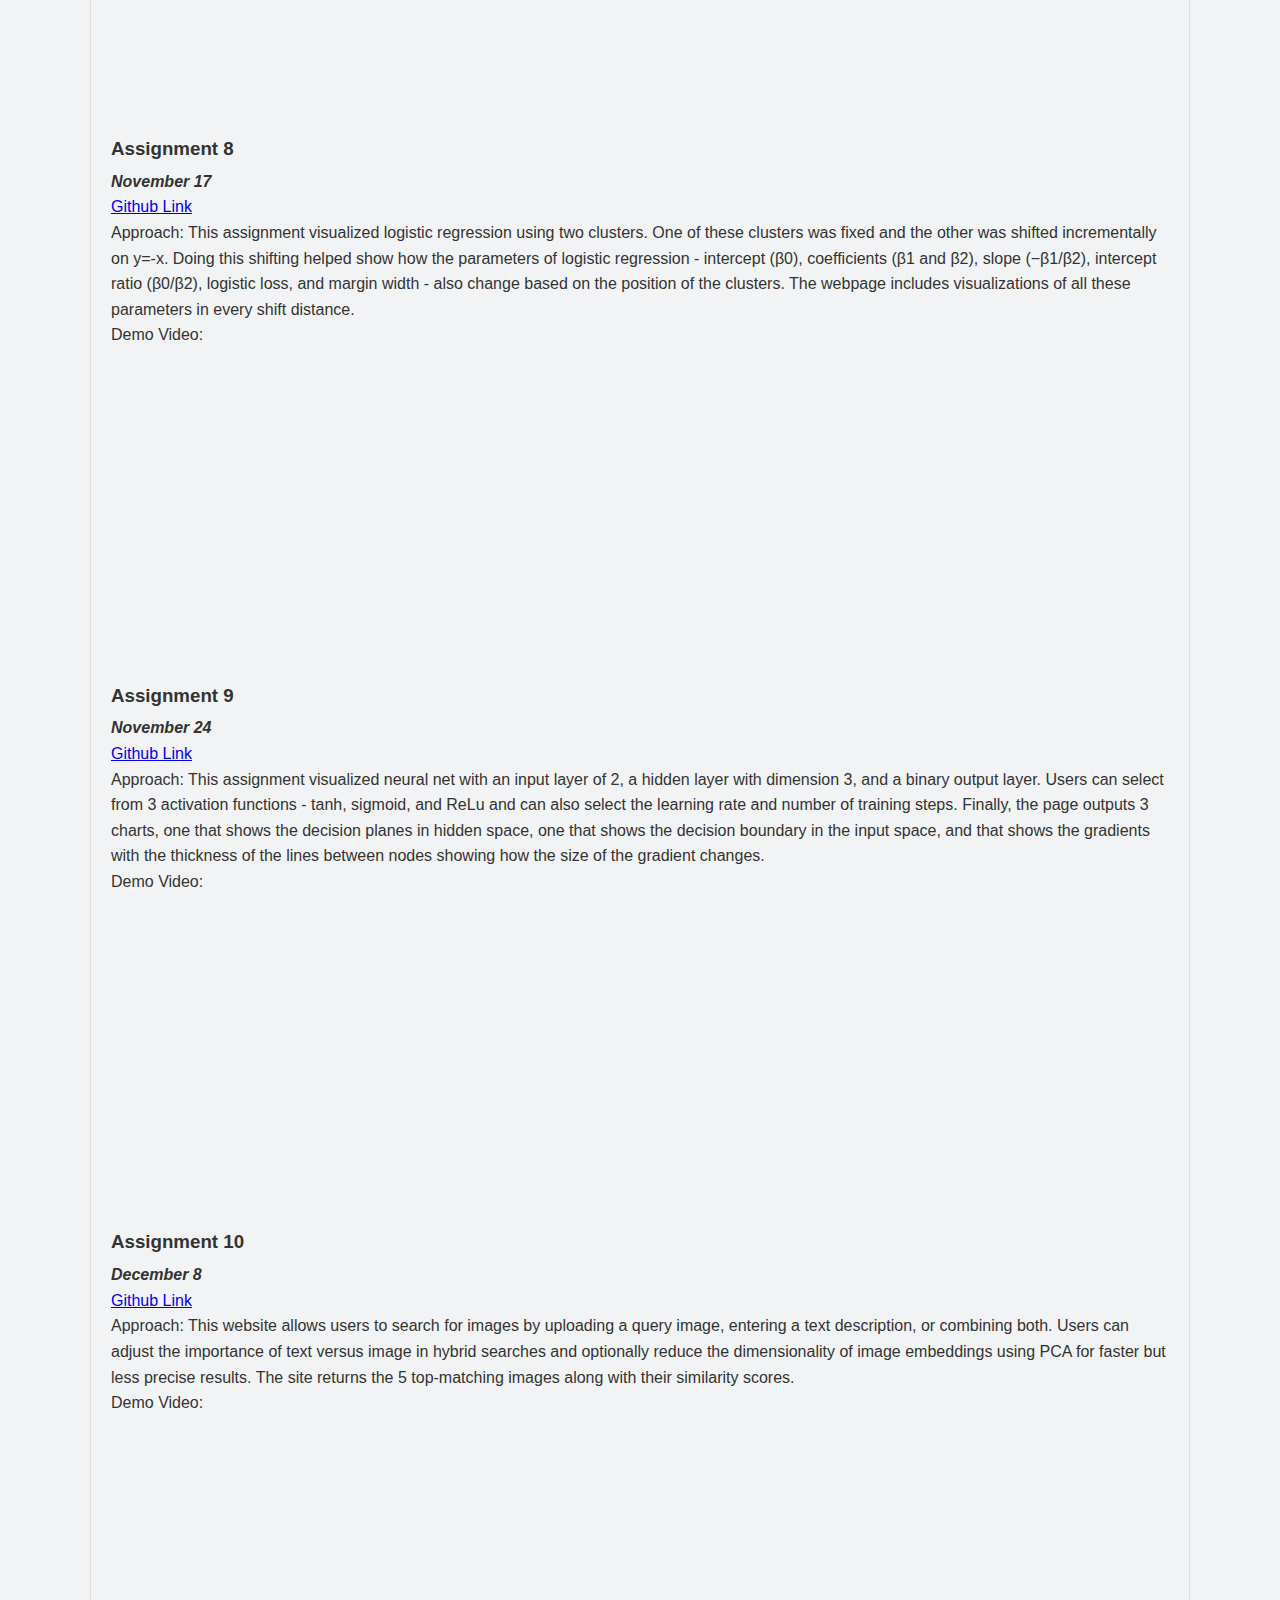
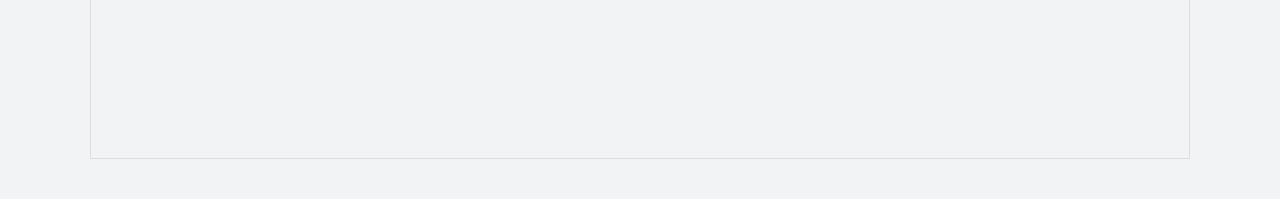
==== commit 3b46ce83: "Update assignments.html" ====
--- a/assignments.html
+++ b/assignments.html
@@ -187,6 +187,19 @@
             title="YouTube video player" frameborder="0" allow="accelerometer; autoplay; clipboard-write; encrypted-media; gyroscope; picture-in-picture; web-share" 
             referrerpolicy="strict-origin-when-cross-origin" allowfullscreen></iframe>
 
+            <h3>Assignment 10</h3> <p></p>
+                <h4><i> December 8</i></h4>
+                <a href="https://github.com/abvo138/abvo138-assignment-9">Github Link</a></p>
+                <p> Approach: This website allows users to search for images by uploading a query image, entering a text description, or combining both. Users can adjust the 
+                    importance of text versus image in hybrid searches and optionally reduce the dimensionality of image embeddings using PCA for faster but less 
+                    precise results. The site returns the 5 top-matching images along with their similarity scores. 
+                </p>
+                <p></p>
+            <p>Demo Video:</p>
+            <!-- Embed a YouTube video -->
+            <iframe width="560" height="315" src="https://www.youtube.com/embed/SeyNV0AeeUg?si=pIuJJmWseA3SeQkw" 
+            title="YouTube video player" frameborder="0" allow="accelerometer; autoplay; clipboard-write; encrypted-media; gyroscope; picture-in-picture; web-share" 
+            referrerpolicy="strict-origin-when-cross-origin" allowfullscreen></iframe>
 
     </main>
 
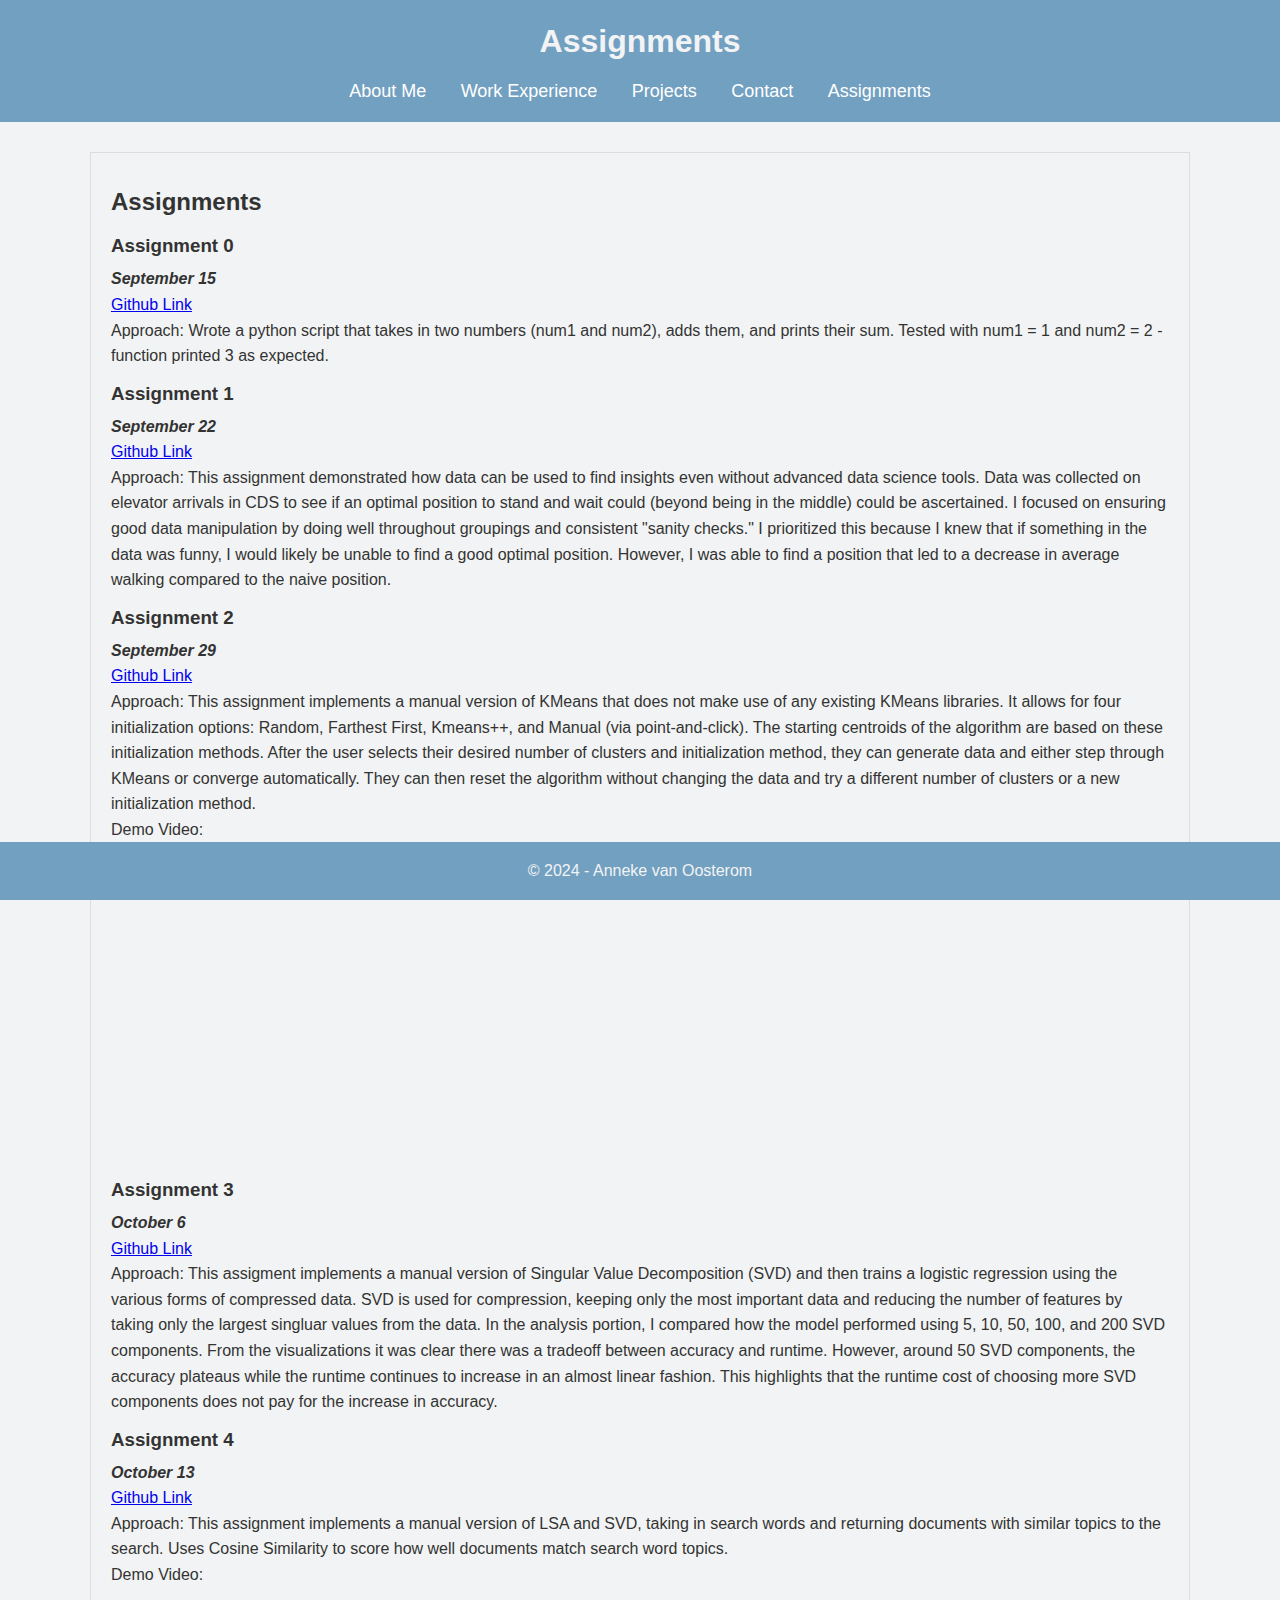
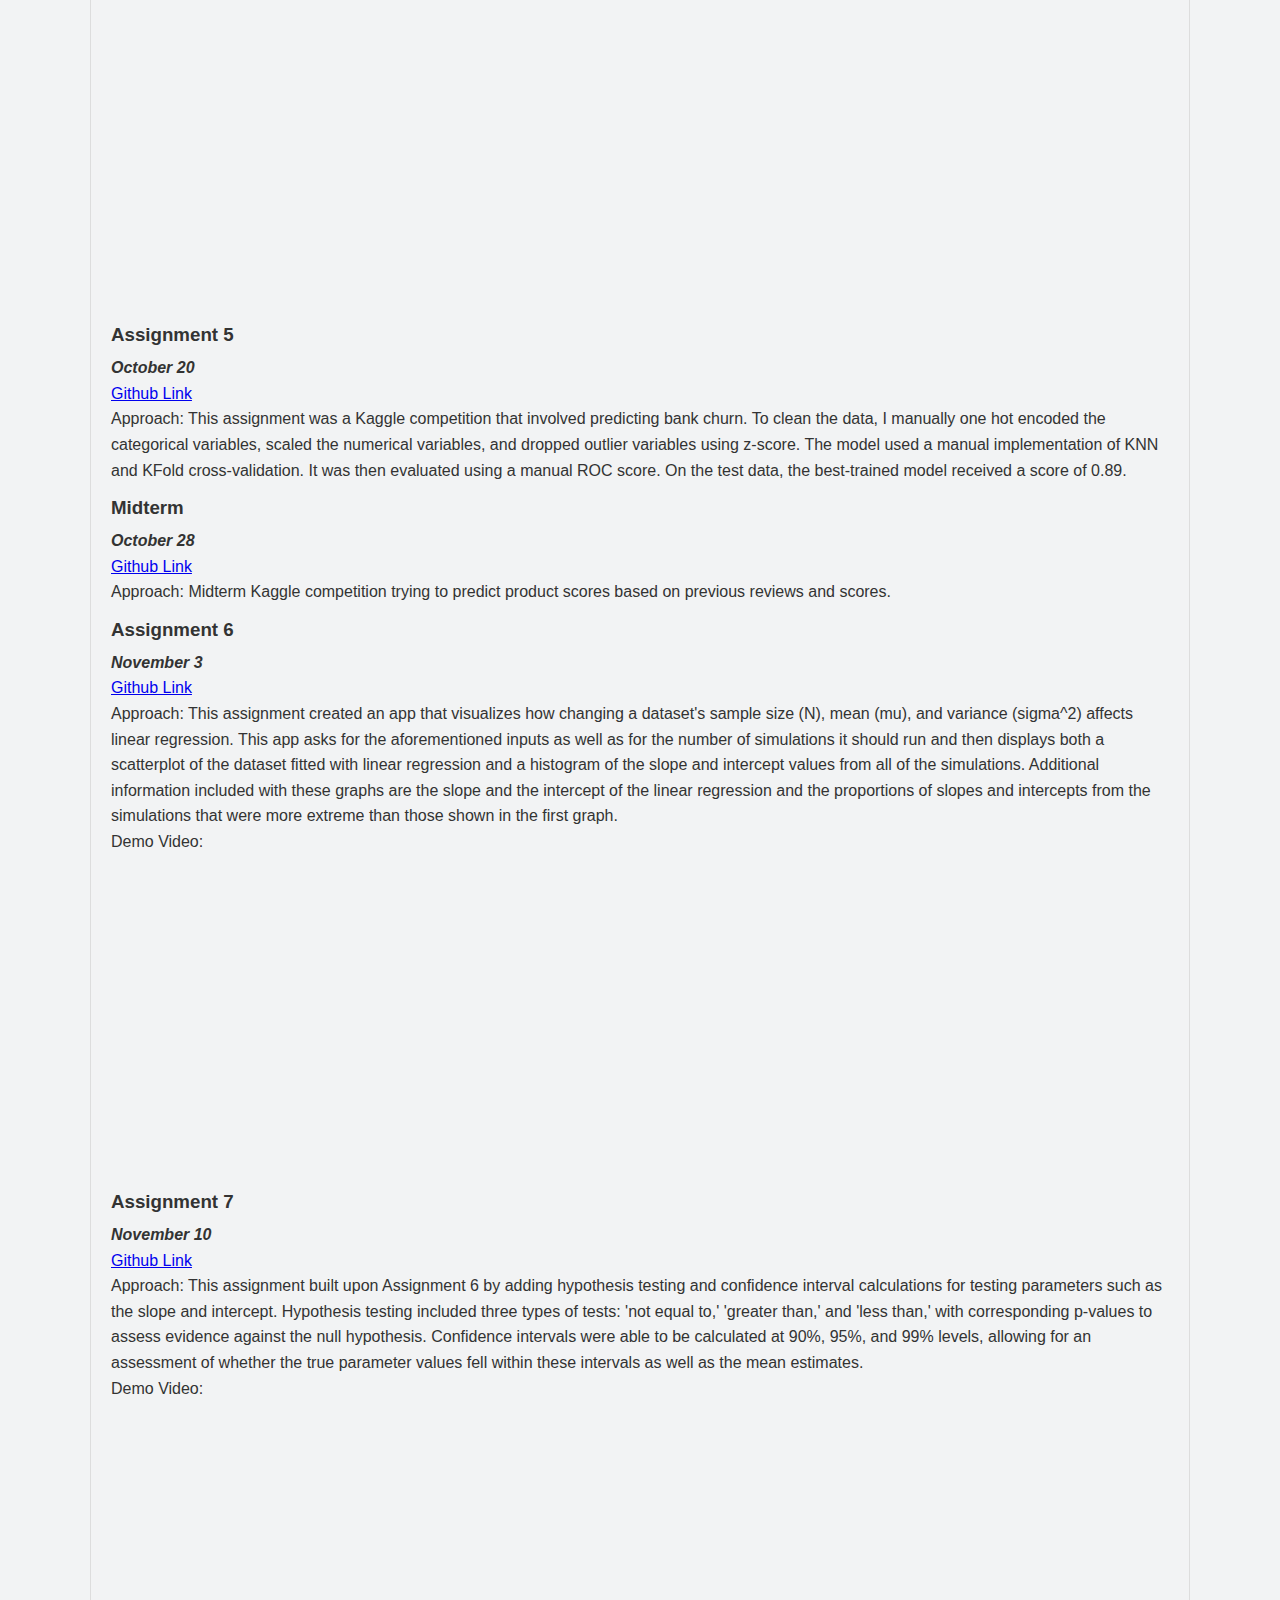
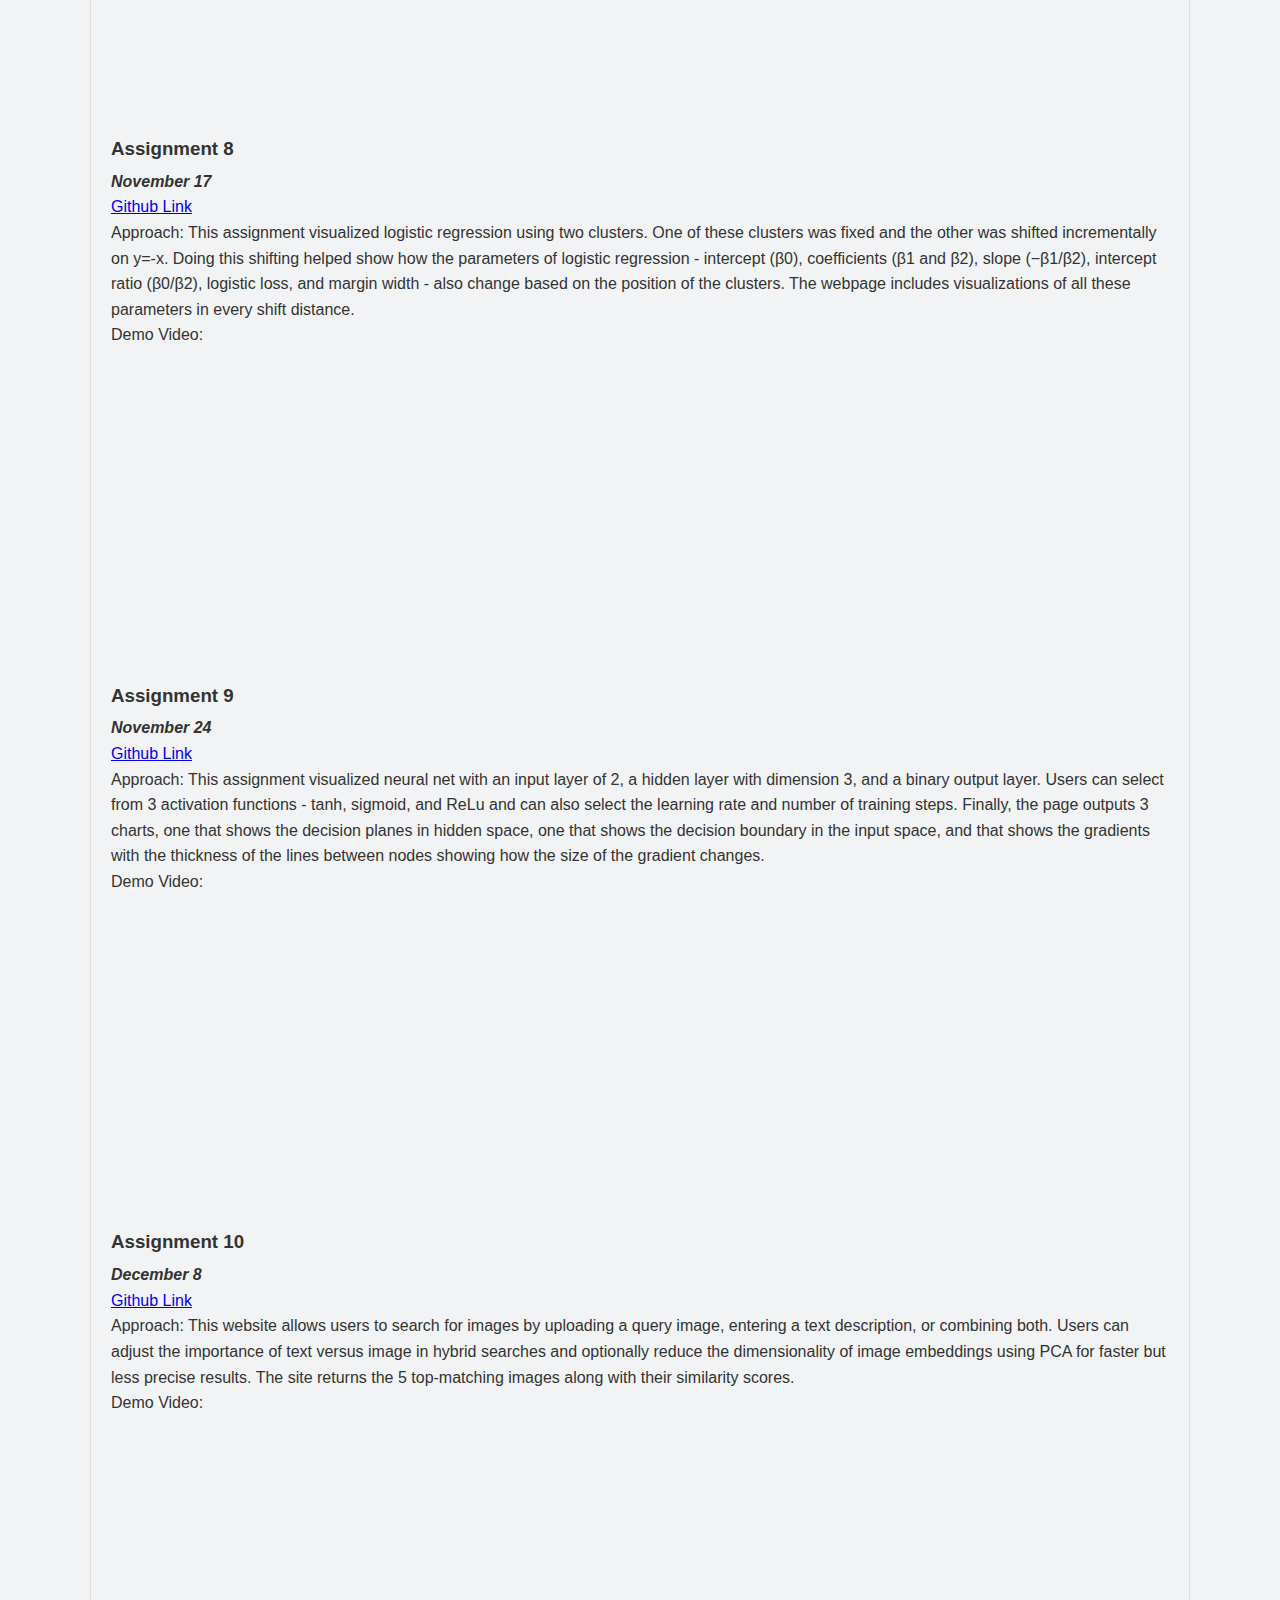
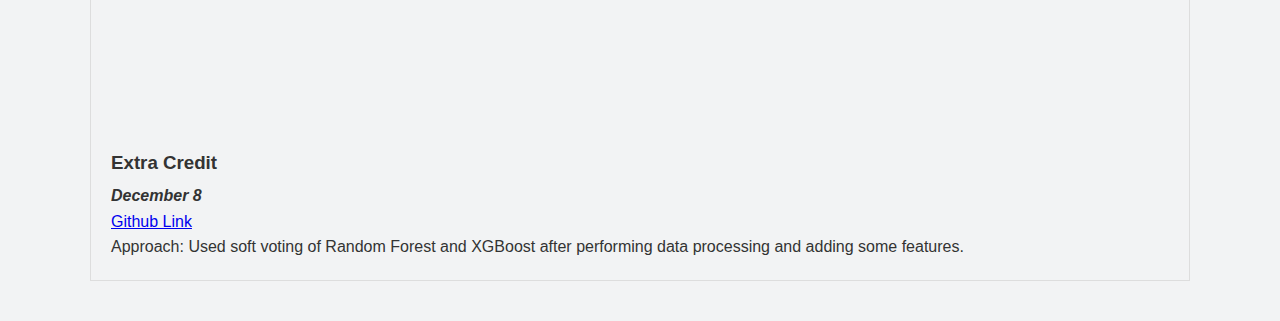
==== commit a276213d: "Update assignments.html" ====
--- a/assignments.html
+++ b/assignments.html
@@ -189,7 +189,7 @@
 
             <h3>Assignment 10</h3> <p></p>
                 <h4><i> December 8</i></h4>
-                <a href="https://github.com/abvo138/abvo138-assignment-9">Github Link</a></p>
+                <a href="https://github.com/abvo138/abvo138-assignment-10">Github Link</a></p>
                 <p> Approach: This website allows users to search for images by uploading a query image, entering a text description, or combining both. Users can adjust the 
                     importance of text versus image in hybrid searches and optionally reduce the dimensionality of image embeddings using PCA for faster but less 
                     precise results. The site returns the 5 top-matching images along with their similarity scores. 
@@ -201,6 +201,12 @@
             title="YouTube video player" frameborder="0" allow="accelerometer; autoplay; clipboard-write; encrypted-media; gyroscope; picture-in-picture; web-share" 
             referrerpolicy="strict-origin-when-cross-origin" allowfullscreen></iframe>
 
+            <h3>Extra Credit</h3> <p></p>
+                <h4><i> December 8</i></h4>
+                <a href="https://github.com/abvo138/abvo138-CS506-extra_credit">Github Link</a></p>
+                <p> Approach: Used soft voting of Random Forest and XGBoost after performing data processing and adding some features. 
+                </p>
+                <p></p>
     </main>
 
 
